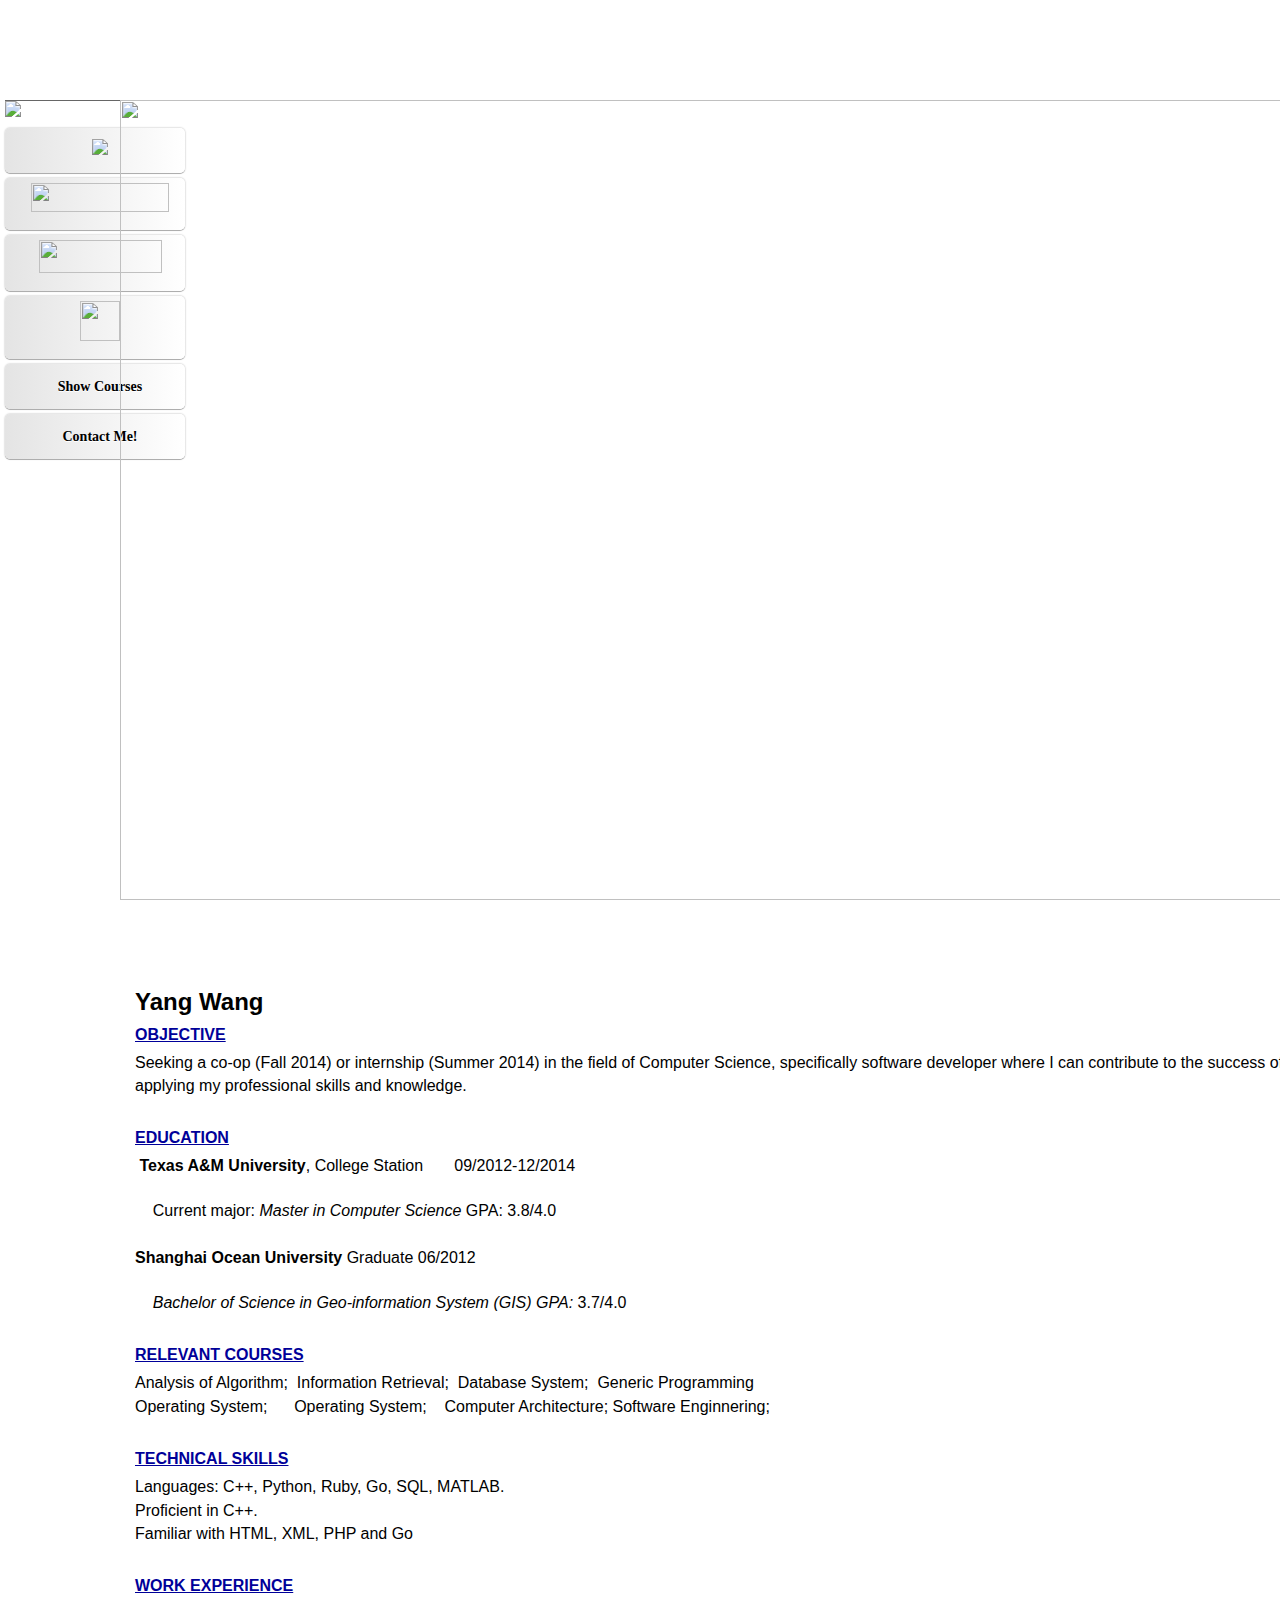
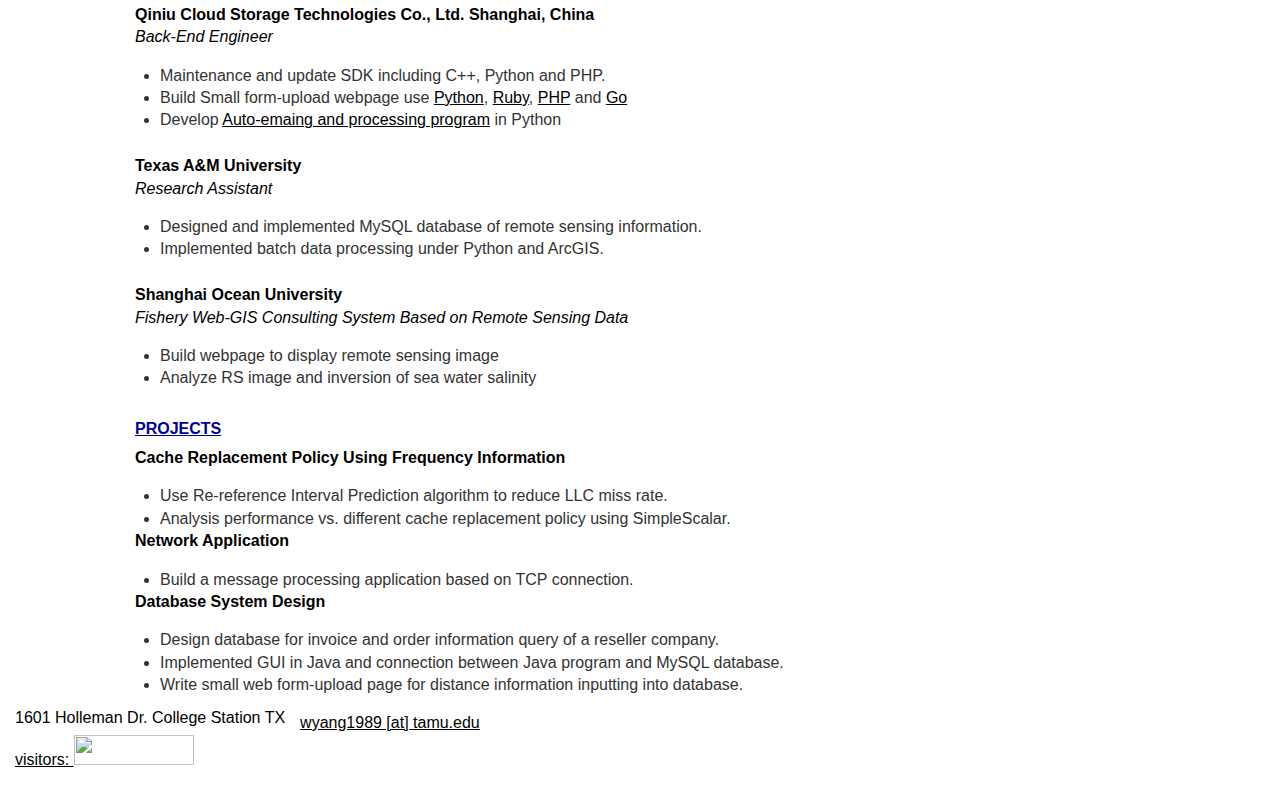
==== index.html @ dcbac5e2 "first upload" ====
<!doctype html>
<html>
<head>
<meta name="google-site-verification" content="qXD-GzcCs2g4XEDTz0k5-9yTsLFYQpYhau1P-wUdzNk" />
<meta name="msvalidate.01" content="89BE56FEB5F542C039465148A5486499" />
<meta charset="UTF-8">
<title>Yang Wang's Homepage</title>
<link rel="stylesheet" type="text/css" href="homepage.css" />
<script>
  function showCourse(){
    var c8=document.getElementById("showX");
    var c0=document.getElementById("hideX");
    var c1=document.getElementById("614");
    var c2=document.getElementById("608");
    var c3=document.getElementById("622");
    var c4=document.getElementById("611");
    var c5=document.getElementById("606");
    var c6=document.getElementById("668");
    var c7=document.getElementById("670");
    
    c0.style.display="block";
    c1.style.display="block";
    c2.style.display="block";
    c3.style.display="block";
    c4.style.display="block";
    c5.style.display="block";
    c6.style.display="block";
    c7.style.display="block";
    c8.style.display="none";

  }

  function hideCourse(){
    var c0=document.getElementById("hideX");
    var c1=document.getElementById("614");
    var c2=document.getElementById("608");
    var c3=document.getElementById("622");
    var c4=document.getElementById("611");
    var c5=document.getElementById("606");
    var c6=document.getElementById("668");
    var c7=document.getElementById("670");
    var c8=document.getElementById("showX");
    c0.style.display="none";
    c1.style.display="none";
    c2.style.display="none";
    c3.style.display="none";
    c4.style.display="none";
    c5.style.display="none";
    c6.style.display="none";
    c7.style.display="none";
    c8.style.display="block";

  }
</script>
</head>

<body>

    
  <div class="header"></div>
  <div id="envelope" class="envelope">
      <a class="close-btn" href="javascript:void(0)" onclick = "document.getElementById('envelope').style.display='none';document.getElementById('fade').style.display='none'">Hide</a>
      <h1 class="title">Send me a message</h1>
      <form method="post" action="/contactme/send_form_email.php">
        
        <input type="text" onclick="this.value='';" onfocus="this.select()" onblur="this.value=!this.value?'Your name':this.value;" value="Your Name" name="name" class="your-name"/>
        
        <input type="text" onclick="this.value='';" onfocus="this.select()" onblur="this.value=!this.value?'Email address':this.value;" value="Email" name="email" class="email-address"/>
        
        <textarea name="comments" class="your-message">Please type your message here..</textarea>
        
        <input type="submit" value="Send Message" class="send-message">
        
      </form>
    </div>
      
    <div id="fade" class="black-overlay"></div>

<div class="container">
  <div class="sidebar1">
    <ul class="nav">
      <li><a><img  src="https://s3-us-west-2.amazonaws.com/yangwang/images/logo.png"/></a></li>
      <li><a class="show-btn" href="#" onclick="window.open('https://www.facebook.com/yang.wang.1610');"><img src="https://s3-us-west-2.amazonaws.com/yangwang/images/FB_FindUsOnFacebook-100.png"></a></li>
      <li><a class="show-btn" href="#" onclick="window.open('http://www.renren.com/246831538');"><img src="https://s3-us-west-2.amazonaws.com/yangwang/images/renrenlogo.png" width="138" height="29"/></a></li>
      <li><a class="show-btn" href="#" onclick="window.open('https://github.com/ywdarklord');"><img src="https://s3-us-west-2.amazonaws.com/yangwang/images/githublogo.png" width="123" height="33"/></a></li>
      <li><a class="show-btn" href="#" onclick="window.open('http://www.linkedin.com/pub/yang-wang/80/a97/a3');"><img src="https://s3-us-west-2.amazonaws.com/yangwang/images/linkedinlogo.png" width="40" height="40"/></a></li>
      <li><a id="showX" class="show-btn" href = "javascript:void(0)" onclick = "showCourse();">Show Courses</a></li>
      <li><a id="hideX" class="hideX" href="javascript:void(0)" onclick="hideCourse();">Hide Courses</a></li>
      <li><a id="614" class="xs" href="https://s3-us-west-2.amazonaws.com/yangwang/courses/614/index.html">Computer Architecture</a></li>
      <li><a id="608" class="xs" href="https://s3-us-west-2.amazonaws.com/yangwang/courses/608/index608.html">Database System</a></li>
      <li><a id="622" class="xs">Generic Programming</a><li>
      <li><a id="611" class="xs" href="https://s3-us-west-2.amazonaws.com/yangwang/courses/611/index.html">Operating System</a></li>
      <li><a id="606" class="xs">Software Engineering</a></li>
      <li><a id="668" class="xs" href="https://s3-us-west-2.amazonaws.com/yangwang/courses/668/index.html">Distributed System</a></li>
      <li><a id="670" class="xs">Information Retrieval</a></li>
      
      <li>
        <a class="show-btn" href = "javascript:void(0)" onclick = "document.getElementById('envelope').style.display='block';document.getElementById('fade').style.display='block'">Contact Me!</a>
       
   
    </li>
    
    </ul>
    <p> </p>
    <!-- end .sidebar1 --></div>
   

  <div class="content">

   <script type="text/javascript" src="js/jquery-1.9.1.min.js"></script>
    <!-- use jssor.slider.mini.js (39KB) or jssor.sliderc.mini.js (31KB, with caption, no slideshow) or jssor.sliders.mini.js (26KB, no caption, no slideshow) instead for release -->
    <!-- jssor.slider.mini.js = jssor.sliderc.mini.js = jssor.sliders.mini.js = (jssor.core.js + jssor.utils.js + jssor.slider.js) -->
    <script type="text/javascript" src="js/jssor.core.js"></script>
    <script type="text/javascript" src="js/jssor.utils.js"></script>
    <script type="text/javascript" src="js/jssor.slider.js"></script>
    <script>
        jQuery(document).ready(function ($) {
            var options = {
                $DragOrientation: 3,                                //[Optional] Orientation to drag slide, 0 no drag, 1 horizental, 2 vertical, 3 either, default value is 1 (Note that the $DragOrientation should be the same as $PlayOrientation when $DisplayPieces is greater than 1, or parking position is not 0)
                $DirectionNavigatorOptions: {                       //[Optional] Options to specify and enable direction navigator or not
                    $Class: $JssorDirectionNavigator$,              //[Requried] Class to create direction navigator instance
                    $ChanceToShow: 2,                               //[Required] 0 Never, 1 Mouse Over, 2 Always
                    $AutoCenter: 0,                                 //[Optional] Auto center arrows in parent container, 0 No, 1 Horizontal, 2 Vertical, 3 Both, default value is 0
                    $Steps: 1                                       //[Optional] Steps to go for each navigation request, default value is 1
                }
            };

            var jssor_slider1 = new $JssorSlider$("slider1_container", options);
        });
    </script>
    <!-- Jssor Slider Begin -->
    <!-- You can move inline styles (except 'top', 'left', 'width' and 'height') to css file or css block. -->
    <div id="slider1_container" style="position: relative; top: 0px; left: 0px; width: 1200px;
        height: 900px; ">

        <!-- Slides Container -->
        <div u="slides" style="cursor: move; position: absolute; left: 0px; top: 0px; width: 1200px; height: 800px;
            overflow: hidden;">
            <div><img u="image" src="https://s3-us-west-2.amazonaws.com/yangwang/slides/001.jpg" /></div>
            <div><img u="image" src="https://s3-us-west-2.amazonaws.com/yangwang/slides/002.jpg" /></div>
            <div><img u="image" src="https://s3-us-west-2.amazonaws.com/yangwang/slides/003.jpg" /></div>
            <div><img u="image" src="https://s3-us-west-2.amazonaws.com/yangwang/slides/004.jpg" /></div>
            <div><img u="image" src="https://s3-us-west-2.amazonaws.com/yangwang/slides/005.jpg" /></div>
            
        </div>
        
        <!-- Direction Navigator Skin Begin -->
        <style>
            /* jssor slider direction navigator skin 03 css */
            /*
            .jssord03l              (normal)
            .jssord03r              (normal)
            .jssord03l:hover        (normal mouseover)
            .jssord03r:hover        (normal mouseover)
            .jssord03ldn            (mousedown)
            .jssord03rdn            (mousedown)
            */
            .jssord03l, .jssord03r, .jssord03ldn, .jssord03rdn
            {
              
                position: absolute;

              cursor: pointer;
              display: block;
                background: url(img/d03.png) no-repeat;
                overflow:hidden;
            }
            .jssord03l { background-position: -3px -33px; }
            .jssord03r { background-position: -63px -33px; }
            .jssord03l:hover { background-position: -123px -33px; }
            .jssord03r:hover { background-position: -183px -33px; }
            .jssord03ldn { background-position: -243px -33px; }
            .jssord03rdn { background-position: -303px -33px; }
        </style>
        <!-- Arrow Left -->
        <span u="arrowleft" class="jssord03l" style="width: 55px; height: 55px; top: 280px; left: 8px;">
        </span>
        <!-- Arrow Right -->
        <span u="arrowright" class="jssord03r" style="width: 55px; height: 55px; top: 280px; right: 8px">
        </span>
        <!-- Direction Navigator Skin End -->
        <a style="display: none" href="http://www.jssor.com">jQuery Slideshow</a>
    </div>

    <div class="resume">
    <h2 >Yang Wang</h4>
    <h4><u>OBJECTIVE</u></h4>
    <p>Seeking a co-op (Fall 2014) or internship (Summer 2014) in the field of Computer Science, specifically software developer where I can contribute to the success of the company by applying my professional skills and knowledge.</p>
    
    <h4>&nbsp;</h4>
    <h4><u>EDUCATION</u></h4>
    <p align="left" class="education"> <strong>Texas A&M University</strong>, College Station &nbsp;&nbsp;&nbsp;&nbsp;&nbsp;&nbsp;09/2012-12/2014 <br>
    Current major: <em>Master in Computer Science</em> GPA: 3.8/4.0</p>
    <p align="left" class="education">&nbsp; </p>
    <p align="left" class="education"><strong>Shanghai Ocean University</strong> Graduate 06/2012 <br>
    <em>Bachelor of Science in Geo-information System (GIS) GPA:</em> 3.7/4.0</p>
    <h4>&nbsp;</h4>
    <h4><u>RELEVANT COURSES</u></h4>
    <p>Analysis of Algorithm;&nbsp; Information Retrieval; &nbsp;Database System; &nbsp;Generic Programming</p>
    <p>Operating System;&nbsp;&nbsp;&nbsp;&nbsp;&nbsp;&nbsp;Operating System;&nbsp;&nbsp;&nbsp; Computer Architecture; Software Enginnering;</p>
    <h4>&nbsp;</h4>
    <h4><u>TECHNICAL SKILLS</u></h4>
    <p>Languages: C++, Python, Ruby, Go, SQL, MATLAB.</p>
    <p>Proficient in C++.</p>
    <p>Familiar with HTML, XML, PHP and Go</p>

    <h4>&nbsp;</h4>
    <h4><u>WORK EXPERIENCE</u></h4>
    <p align="left" class="work"><strong>Qiniu Cloud Storage Technologies Co., Ltd. Shanghai, China</strong>  <br>
    <em>Back-End Engineer</em></p>
    <ul>
      <li>Maintenance and update SDK including C++, Python and PHP.  </li>
      <li>Build Small form-upload webpage use <a href="https://github.com/ywdarklord/Python-example">Python</a>, <a href="https://github.com/ywdarklord/Ruby-example">Ruby</a>, <a href="https://github.com/ywdarklord/PHP-example">PHP</a> and <a href="https://github.com/ywdarklord/Go-Example">Go</a></li>
      <li>Develop <a href="https://github.com/ywdarklord/AutoEmailRespond">Auto-emaing and processing program</a> in Python</li>
    </ul>
    <p align="left" class="work">&nbsp;</p>
    <p align="left" class="work"><strong>Texas A&M University </strong>  <br>
      <em>Research Assistant</em></p>
    <ul>
      <li>Designed and implemented MySQL database of remote sensing information.</li>
      <li>Implemented batch data processing under Python and ArcGIS. </li>
    </ul>
    <p align="left" class="work">&nbsp;</p>
    <p align="left" class="work"><strong>Shanghai Ocean University</strong><br>
    <em>Fishery Web-GIS Consulting System Based on Remote Sensing Data</em> </p>
    <ul>
      <li>Build webpage to display remote sensing image</li>
      <li>Analyze RS image and inversion of sea water salinity  </li>
    </ul>
    <h4>&nbsp;</h4>
    <h4><u>PROJECTS</u></h4>
    <p align="left" class="work"><strong>Cache Replacement Policy Using Frequency Information </strong>
    </p>
    <ul>
      <li>Use Re-reference Interval Prediction algorithm to reduce LLC miss rate.</li>
      <li>Analysis performance vs. different cache replacement policy using SimpleScalar.</li>
    </ul>
    <p align="left" class="work"><strong>Network Application  </strong></p>
    <ul>
      <li>Build a message processing application based on TCP connection.</li>
    </ul>
    <p align="left" class="work"><strong>Database System Design  </strong></p>
    <ul>
      <li>Design database for invoice and order information query of a reseller company.</li>
      <li>Implemented GUI in Java and connection between Java program and MySQL database.</li>
      <li>Write small web form-upload page for distance information inputting into database.</li>
    </ul>
  </div>
    
  </div>
 
  <div class="footer">
    <p class="contactInfo">1601 Holleman Dr. College Station TX</p>
    <p><a href="mailto:wyang1989@tamu.edu">wyang1989 [at] tamu.edu</a></p>
    <p style="float:left"><a href="http://freehitcountercode.com/">visitors: <img border="0" src="http://www.freehitcountercode.com/counter.php?b=ffffff&r=000000&f=000000&unique=1&start=0" width="120" height="30" /></a><br /><span style="font-size: 5%;"><a href="http://freehitcountercode.com/"></a></span></p>
    <!-- end .footer --></div>
  <!-- end .container --></div>
</body>
</html>
---- homepage.css ----
body {
	font: 100%/1.4 Verdana, Arial, Helvetica, sans-serif;
	/*background-color: #42413C;*/
  background: url('https://s3-us-west-2.amazonaws.com/yangwang/images/background.png');
	margin: 0;
	padding: 0;
}
img{
	
}


/* ~~ Element/tag selectors ~~ */
ul, ol, dl { /* Due to variations between browsers, it's best practices to zero padding and margin on lists. For consistency, you can either specify the amounts you want here, or on the list items (LI, DT, DD) they contain. Remember that what you do here will cascade to the .nav list unless you write a more specific selector. */
	padding: 0;
	margin: 0;
}
.header{
	/*background-color: #510500;*/
  background: url('https://s3-us-west-2.amazonaws.com/yangwang/images/AMlogo.png');
  width:100%;
  height:90px;
  
}
h1, h2, h3, h4, h5, h6, p {
	margin-top: -15px;	 /* removing the top margin gets around an issue where margins can escape from their containing div. The remaining bottom margin will hold it away from any elements that follow. */
	padding-right: 15px;
	padding-left: 15px; /* adding the padding to the sides of the elements within the divs, instead of the divs themselves, gets rid of any box model math. A nested div with side padding can also be used as an alternate method. */
	alignment-adjust: central;
	color: #000;
}

h4{
	color:#009;
}
a img { /* this selector removes the default blue border displayed in some browsers around an image when it is surrounded by a link */
	border: none;
}

/* ~~ Styling for your site's links must remain in this order - including the group of selectors that create the hover effect. ~~ */
a:link {
	color: #000;
	text-decoration: underline; /* unless you style your links to look extremely unique, it's best to provide underlines for quick visual identification */
}
a:visited {
	color:#F00;
	text-decoration: none;
}
a:hover, a:active, a:focus { /* this group of selectors will give a keyboard navigator the same hover experience as the person using a mouse. */
	text-decoration: none;
	color: #000;
}

/* ~~ This fixed width container surrounds all other divs ~~ */
.container {

	width: 1300px;
	/*background-color: #FFFFFF;*/
	margin: 0 auto; /* the auto value on the sides, coupled with the width, centers the layout */
	/*background-image:url(https://s3-us-west-2.amazonaws.com/yangwang/images/Totalbackground.png);*/
}

/* ~~ The header is not given a width. It will extend the full width of your layout. It contains an image placeholder that should be replaced with your own linked logo. ~~ */


/* ~~ These are the columns for the layout. ~~ 

1) Padding is only placed on the top and/or bottom of the divs. The elements within these divs have padding on their sides. This saves you from any "box model math". Keep in mind, if you add any side padding or border to the div itself, it will be added to the width you define to create the *total* width. You may also choose to remove the padding on the element in the div and place a second div within it with no width and the padding necessary for your design.

2) No margin has been given to the columns since they are all floated. If you must add margin, avoid placing it on the side you're floating toward (for example: a right margin on a div set to float right). Many times, padding can be used instead. For divs where this rule must be broken, you should add a "display:inline" declaration to the div's rule to tame a bug where some versions of Internet Explorer double the margin.

3) Since classes can be used multiple times in a document (and an element can also have multiple classes applied), the columns have been assigned class names instead of IDs. For example, two sidebar divs could be stacked if necessary. These can very easily be changed to IDs if that's your preference, as long as you'll only be using them once per document.

4) If you prefer your nav on the right instead of the left, simply float these columns the opposite direction (all right instead of all left) and they'll render in reverse order. There's no need to move the divs around in the HTML source.

*/
.sidebar1 {
  position: absolute;
  padding-top: 10px;
	float: left;
	width: 180px;
  left: 5px;
	/*border-color:#000;*/
  text-decoration: none;
	padding-bottom: 10px;

}
.content {
	padding: 10px 0 0 120px;
	width: 1300px;
	float: left;
 
	/*border-color:#000;*/
	/*background-image: url(https://s3-us-west-2.amazonaws.com/yangwang/images/background.jpg);*/
	background-size: cover;
	color: #333
}


/* ~~ This grouped selector gives the lists in the .content area space ~~ */
.content ul, .content ol { 
	padding: 0 15px 15px 40px; /* this padding mirrors the right padding in the headings and paragraph rule above. Padding was placed on the bottom for space between other elements on the lists and on the left to create the indention. These may be adjusted as you wish. */
}

/* ~~ The navigation list styles (can be removed if you choose to use a premade flyout menu like Spry) ~~ */
ul.nav {
	list-style: none; /* this removes the list marker */
	border-top: 1px solid #666; /* this creates the top border for the links - all others are placed using a bottom border on the LI */
	margin-bottom: 15px; /* this creates the space between the navigation on the content below */
  text-decoration: none;
}
ul.nav li {
	/*border-bottom: 1px solid #666; /* this creates the button separation */
  text-decoration: none;
}

ul.nav a{
  text-decoration: none;
}

ul.nav a:hover, ul.nav a:focus { /* this changes the background and text color for both mouse and keyboard navigators */
	
  text-decoration: none;
}

.xs{
   display: none;
   padding: 5px 5px 5px 15px;
  text-decoration: none;
  margin: 5px auto;
  width: 160px;
    font-family:"Helvetica Neue";
  font-size:14px;
  font-weight:bold;
  line-height:250%;
  color:rgb(68,68,68);
  text-align:center;
  text-shadow:0px 1px 0px rgb(255,255,255);
  -ms-filter:"progid:DXImageTransform.Microsoft.dropshadow(OffX=0,OffY=1,Color=#ffffffff,Positive=true)";zoom:1;
  filter:progid:DXImageTransform.Microsoft.dropshadow(OffX=0,OffY=1,Color=#ffffffff,Positive=true);
    background-image:-moz-linear-gradient(70% 0% -90deg,rgb(255,255,255) 0%,rgb(228,228,228) 100%); 
  background-image:-webkit-gradient(linear,70% 0%,70% 106%,color-stop(0, rgb(255,255,255)),color-stop(1, rgb(228,228,228)));
  background-image:-webkit-linear-gradient(-90deg,rgb(255,255,255) 0%,rgb(228,228,228) 100%);
  background-image:-o-linear-gradient(-90deg,rgb(255,255,255) 0%,rgb(228,228,228) 100%);
  background-image:-ms-linear-gradient(-90deg,rgb(255,255,255) 0%,rgb(228,228,228) 100%);
  background-image:linear-gradient(-90deg,rgb(255,255,255) 0%,rgb(228,228,228) 100%);
  -moz-border-radius:5px;
  -webkit-border-radius:5px;
  border-radius:5px;
  -moz-box-shadow:0px 1px 0px rgba(0,0,0,0.25) ,0px 0px 2px rgba(0,0,0,0.35);
  -webkit-box-shadow:0px 1px 0px rgba(0,0,0,0.25) ,0px 0px 2px rgba(0,0,0,0.35);
  box-shadow:0px 1px 0px rgba(0,0,0,0.25) ,0px 0px 2px rgba(0,0,0,0.35);
  -ms-filter:"progid:DXImageTransform.Microsoft.gradient(startColorstr=#ffffffff,endColorstr=#ffe4e4e4,GradientType=0)
    progid:DXImageTransform.Microsoft.dropshadow(OffX=0,OffY=1,Color=#40000000,Positive=true)
    progid:DXImageTransform.Microsoft.dropshadow(OffX=0,OffY=0,Color=#59000000,Positive=true)";
  filter:progid:DXImageTransform.Microsoft.gradient(startColorstr=#ffffffff,endColorstr=#ffe4e4e4,GradientType=0)
    progid:DXImageTransform.Microsoft.dropshadow(OffX=0,OffY=1,Color=#40000000,Positive=true)
    progid:DXImageTransform.Microsoft.dropshadow(OffX=0,OffY=0,Color=#59000000,Positive=true);


}
/* ~~ The footer styles ~~ */
.footer {
	padding: 10px 0;
	/*background-color: #CCC49F;*/
	position: relative;/* this gives IE6 hasLayout to properly clear */
	clear: both; /* this clear property forces the .container to understand where the columns end and contain them */
	height:60px;
}

/* ~~ Miscellaneous float/clear classes ~~ */
.fltrt {  /* this class can be used to float an element right in your page. The floated element must precede the element it should be next to on the page. */
	float: right;
	margin-left: 8px;
}
.fltlft { /* this class can be used to float an element left in your page. The floated element must precede the element it should be next to on the page. */
	float: left;
	margin-right: 8px;
}
.clearfloat { /* this class can be placed on a <br /> or empty div as the final element following the last floated div (within the .container) if the .footer is removed or taken out of the .container */
	clear:both;
	height:0;
	font-size: 1px;
	line-height: 0px;
}
.education {
	white-space: pre;
	
}

.contactInfo{
	float:left;
}


.show-btn {
  padding: 5px 5px 5px 15px;
  display: block;
  text-decoration: none;
  margin: 5px auto;
  width: 160px;
    font-family:"Helvetica Neue";
  font-size:14px;
  font-weight:bold;
  line-height:250%;
  color:rgb(68,68,68);
  text-align:center;
  text-shadow:0px 1px 0px rgb(255,255,255);
  -ms-filter:"progid:DXImageTransform.Microsoft.dropshadow(OffX=0,OffY=1,Color=#ffffffff,Positive=true)";zoom:1;
  filter:progid:DXImageTransform.Microsoft.dropshadow(OffX=0,OffY=1,Color=#ffffffff,Positive=true);
    background-image:-moz-linear-gradient(70% 0% -90deg,rgb(255,255,255) 0%,rgb(228,228,228) 100%); 
  background-image:-webkit-gradient(linear,70% 0%,70% 106%,color-stop(0, rgb(255,255,255)),color-stop(1, rgb(228,228,228)));
  background-image:-webkit-linear-gradient(-90deg,rgb(255,255,255) 0%,rgb(228,228,228) 100%);
  background-image:-o-linear-gradient(-90deg,rgb(255,255,255) 0%,rgb(228,228,228) 100%);
  background-image:-ms-linear-gradient(-90deg,rgb(255,255,255) 0%,rgb(228,228,228) 100%);
  background-image:linear-gradient(-90deg,rgb(255,255,255) 0%,rgb(228,228,228) 100%);
  -moz-border-radius:5px;
  -webkit-border-radius:5px;
  border-radius:5px;
  -moz-box-shadow:0px 1px 0px rgba(0,0,0,0.25) ,0px 0px 2px rgba(0,0,0,0.35);
  -webkit-box-shadow:0px 1px 0px rgba(0,0,0,0.25) ,0px 0px 2px rgba(0,0,0,0.35);
  box-shadow:0px 1px 0px rgba(0,0,0,0.25) ,0px 0px 2px rgba(0,0,0,0.35);
  -ms-filter:"progid:DXImageTransform.Microsoft.gradient(startColorstr=#ffffffff,endColorstr=#ffe4e4e4,GradientType=0)
    progid:DXImageTransform.Microsoft.dropshadow(OffX=0,OffY=1,Color=#40000000,Positive=true)
    progid:DXImageTransform.Microsoft.dropshadow(OffX=0,OffY=0,Color=#59000000,Positive=true)";
  filter:progid:DXImageTransform.Microsoft.gradient(startColorstr=#ffffffff,endColorstr=#ffe4e4e4,GradientType=0)
    progid:DXImageTransform.Microsoft.dropshadow(OffX=0,OffY=1,Color=#40000000,Positive=true)
    progid:DXImageTransform.Microsoft.dropshadow(OffX=0,OffY=0,Color=#59000000,Positive=true);
}

.black-overlay{
  display: none;
  position: absolute;
  top: 0%;
  left: 0%;
  width: 100%;
  height: 100%;
  background-color: black;
  z-index:1001;
  -moz-opacity: 0.7;
  opacity:.70;
  filter: alpha(opacity=70);
}
.envelope {
  display: none;
  position: absolute;
  width: 600px;
  height: 340px;
  background: url(contactme/images/envelope.png) center no-repeat;
  z-index:1002;
  position: relative;
  margin: 10% auto;
}

.close-btn {
  width: 31px;
  height: 31px;
  display: block;
  background: url(contactme/images/close.png);
  text-indent: -4999px;
}
h1.title {
  font-family: "Helvetica Neue", Helvetica, Arial, sans-serif;
  font-size:22px;
  font-weight: normal;
  font-weight: 200;
  text-align:left;
  position: absolute;
  top: 30px;
  left: 40px;
  background: url(contactme/images/divider.png) no-repeat bottom;
  height: 40px;
  width: 400px;
}

input[type=text] {
  font-family: "Helvetica Neue", Helvetica, Arial, sans-serif;
  font-size: 12px;
  background-color:rgb(255,255,255);
  color: #787474;
  padding-left: 10px;
  width:208px;
  height:33px;
  border-color:rgb(182,182,182);
  border-width:1px;
  border-style:solid;
  -moz-box-shadow:0px 1px 0px 0px rgba(255,255,255,0.5) ,inset 0px 1px 2px 0px rgba(0,0,0,0.2);
  -webkit-box-shadow:0px 1px 0px 0px rgba(255,255,255,0.5) ,inset 0px 1px 2px 0px rgba(0,0,0,0.2);
  box-shadow:0px 1px 0px 0px rgba(255,255,255,0.5) ,inset 0px 1px 2px 0px rgba(0,0,0,0.2);
  -ms-filter:"progid:DXImageTransform.Microsoft.dropshadow(OffX = 0,OffY = 1,Color = #80ffffff,Positive = true)";
  filter:progid:DXImageTransform.Microsoft.dropshadow(OffX = 0,OffY = 1,Color = #80ffffff,Positive = true);
  border-radius: 3px;
  -moz-border-radius: 3px;
}

input[type=text]:focus, .your-message:focus {
  outline: none;
  background-color:rgb(255,255,255);
  border-color:rgb(126,139,153);
  border: 1px solid;
  -moz-box-shadow:0px 0px 5px 0px rgba(168,178,188,0.75) ,0px 1px 0px 0px rgba(255,255,255,0.5) ,inset 0px 1px 2px 0px rgba(0,0,0,0.4);
  -webkit-box-shadow:0px 0px 5px 0px rgba(168,178,188,0.75) ,0px 1px 0px 0px rgba(255,255,255,0.5) ,inset 0px 1px 2px 0px rgba(0,0,0,0.4);
  box-shadow:0px 0px 5px 0px rgba(168,178,188,0.75) ,0px 1px 0px 0px rgba(255,255,255,0.5) ,inset 0px 1px 2px 0px rgba(0,0,0,0.4);
  -ms-filter:"progid:DXImageTransform.Microsoft.Glow(Color=#bfa8b2bc,Strength=5)
    progid:DXImageTransform.Microsoft.dropshadow(OffX = 0,OffY = 1,Color = #80ffffff,Positive = true)";
  filter:progid:DXImageTransform.Microsoft.Glow(Color=#bfa8b2bc,Strength=5)
    progid:DXImageTransform.Microsoft.dropshadow(OffX = 0,OffY = 1,Color = #80ffffff,Positive = true);
}

.your-message {
  font-family: "Helvetica Neue", Helvetica, Arial, sans-serif;
  font-size: 12px;
  background-color:rgb(255,255,255);
  color: #787474;
  padding: 10px 0 0 10px;
  width:448px;
  height:93px;
  border-color:rgb(182,182,182);
  border-width:1px;
  border-style:solid;
  -moz-box-shadow:0px 1px 0px 0px rgba(255,255,255,0.5) ,inset 0px 1px 2px 0px rgba(0,0,0,0.2);
  -webkit-box-shadow:0px 1px 0px 0px rgba(255,255,255,0.5) ,inset 0px 1px 2px 0px rgba(0,0,0,0.2);
  box-shadow:0px 1px 0px 0px rgba(255,255,255,0.5) ,inset 0px 1px 2px 0px rgba(0,0,0,0.2);
  -ms-filter:"progid:DXImageTransform.Microsoft.dropshadow(OffX = 0,OffY = 1,Color = #80ffffff,Positive = true)";
  filter:progid:DXImageTransform.Microsoft.dropshadow(OffX = 0,OffY = 1,Color = #80ffffff,Positive = true);
  position: absolute;
  top: 150px;
  left: 40px;
  border-radius: 3px;
  -moz-border-radius: 3px;
}

.your-name {
  position: absolute;
  top: 100px;
  left: 40px;
}

.email-address {
  position: absolute;
  top: 100px;
  left: 280px;
}

.send-message {
  background-image:-moz-linear-gradient(49% 0% -90deg,rgb(171,181,191) 0%,rgb(124,138,152) 100%); 
  background-image:-webkit-gradient(linear,49% 0%,49% 109%,color-stop(0, rgb(171,181,191)),color-stop(1, rgb(124,138,152)));
  background-image:-webkit-linear-gradient(-90deg,rgb(171,181,191) 0%,rgb(124,138,152) 100%);
  background-image:-o-linear-gradient(-90deg,rgb(171,181,191) 0%,rgb(124,138,152) 100%);
  background-image:-ms-linear-gradient(-90deg,rgb(171,181,191) 0%,rgb(124,138,152) 100%);
  background-image:linear-gradient(-90deg,rgb(171,181,191) 0%,rgb(124,138,152) 100%);
  width:130px;
  height:35px;
  -moz-box-shadow:0px 1px 0px 0px rgba(255,255,255,0.5) ,inset 0px 1px 3px rgb(97,108,122);
  -webkit-box-shadow:0px 1px 0px 0px rgba(255,255,255,0.5) ,inset 0px 1px 3px rgb(97,108,122);
  box-shadow:0px 1px 0px 0px rgba(255,255,255,0.5) ,inset 0px 1px 3px rgb(97,108,122);
  -ms-filter:"progid:DXImageTransform.Microsoft.gradient(startColorstr=#ffabb5bf,endColorstr=#ff7c8a98,GradientType=0)
    progid:DXImageTransform.Microsoft.dropshadow(OffX = 0,OffY = 1,Color = #80ffffff,Positive = true)";
  filter:progid:DXImageTransform.Microsoft.gradient(startColorstr=#ffabb5bf,endColorstr=#ff7c8a98,GradientType=0)
    progid:DXImageTransform.Microsoft.dropshadow(OffX = 0,OffY = 1,Color = #80ffffff,Positive = true);
  color: #fff;
  font-size: 12px;
  text-shadow: 0 -1px 0px #21405d;
  font-weight: bold;
  border: none;
  cursor: pointer;
  border-radius: 3px;
  -moz-border-radius: 3px;
  position: absolute;
  top: 269px;
  right: 100px;
}

.send-message:hover{
  background-image:-moz-linear-gradient(49% 0% -90deg,rgb(170,181,195) 0%,rgb(144,157,169) 100%); 
  background-image:-webkit-gradient(linear,49% 0%,49% 109%,color-stop(0, rgb(170,181,195)),color-stop(1, rgb(144,157,169)));
  background-image:-webkit-linear-gradient(-90deg,rgb(170,181,195) 0%,rgb(144,157,169) 100%);
  background-image:-o-linear-gradient(-90deg,rgb(170,181,195) 0%,rgb(144,157,169) 100%);
  background-image:-ms-linear-gradient(-90deg,rgb(170,181,195) 0%,rgb(144,157,169) 100%);
  background-image:linear-gradient(-90deg,rgb(170,181,195) 0%,rgb(144,157,169) 100%);
  width:130px;
  height:35px;
  -moz-box-shadow:0px 1px 0px 0px rgba(255,255,255,0.5) ,inset 0px 1px 3px rgb(97,108,122);
  -webkit-box-shadow:0px 1px 0px 0px rgba(255,255,255,0.5) ,inset 0px 1px 3px rgb(97,108,122);
  box-shadow:0px 1px 0px 0px rgba(255,255,255,0.5) ,inset 0px 1px 3px rgb(97,108,122);
  -ms-filter:"progid:DXImageTransform.Microsoft.gradient(startColorstr=#ffaab5c3,endColorstr=#ff909da9,GradientType=0)
    progid:DXImageTransform.Microsoft.dropshadow(OffX = 0,OffY = 1,Color = #80ffffff,Positive = true)";
  filter:progid:DXImageTransform.Microsoft.gradient(startColorstr=#ffaab5c3,endColorstr=#ff909da9,GradientType=0)
    progid:DXImageTransform.Microsoft.dropshadow(OffX = 0,OffY = 1,Color = #80ffffff,Positive = true);
}

.send-message:active{
  background-image:-moz-linear-gradient(49% 0% -90deg,rgb(142,154,167) 0%,rgb(124,138,152) 100%); 
  background-image:-webkit-gradient(linear,49% 0%,49% 109%,color-stop(0, rgb(142,154,167)),color-stop(1, rgb(124,138,152)));
  background-image:-webkit-linear-gradient(-90deg,rgb(142,154,167) 0%,rgb(124,138,152) 100%);
  background-image:-o-linear-gradient(-90deg,rgb(142,154,167) 0%,rgb(124,138,152) 100%);
  background-image:-ms-linear-gradient(-90deg,rgb(142,154,167) 0%,rgb(124,138,152) 100%);
  background-image:linear-gradient(-90deg,rgb(142,154,167) 0%,rgb(124,138,152) 100%);
  width:130px;
  height:35px;
  -moz-box-shadow:0px 1px 0px 0px rgba(255,255,255,0.5) ,inset 0px 1px 5px rgb(65,73,85);
  -webkit-box-shadow:0px 1px 0px 0px rgba(255,255,255,0.5) ,inset 0px 1px 5px rgb(65,73,85);
  box-shadow:0px 1px 0px 0px rgba(255,255,255,0.5) ,inset 0px 1px 5px rgb(65,73,85);
  -ms-filter:"progid:DXImageTransform.Microsoft.gradient(startColorstr=#ff8e9aa7,endColorstr=#ff7c8a98,GradientType=0)
    progid:DXImageTransform.Microsoft.dropshadow(OffX = 0,OffY = 1,Color = #80ffffff,Positive = true)";
  filter:progid:DXImageTransform.Microsoft.gradient(startColorstr=#ff8e9aa7,endColorstr=#ff7c8a98,GradientType=0)
    progid:DXImageTransform.Microsoft.dropshadow(OffX = 0,OffY = 1,Color = #80ffffff,Positive = true);
}

#hideX{

   display: none;
   padding: 5px 5px 5px 15px;
  text-decoration: none;
  margin: 5px auto;
  width: 160px;
    font-family:"Helvetica Neue";
  font-size:14px;
  font-weight:bold;
  line-height:250%;
  color:rgb(68,68,68);
  text-align:center;
  text-shadow:0px 1px 0px rgb(255,255,255);
  -ms-filter:"progid:DXImageTransform.Microsoft.dropshadow(OffX=0,OffY=1,Color=#ffffffff,Positive=true)";zoom:1;
  filter:progid:DXImageTransform.Microsoft.dropshadow(OffX=0,OffY=1,Color=#ffffffff,Positive=true);
    background-image:-moz-linear-gradient(70% 0% -90deg,rgb(255,255,255) 0%,rgb(228,228,228) 100%); 
  background-image:-webkit-gradient(linear,70% 0%,70% 106%,color-stop(0, rgb(255,255,255)),color-stop(1, rgb(228,228,228)));
  background-image:-webkit-linear-gradient(-90deg,rgb(255,255,255) 0%,rgb(228,228,228) 100%);
  background-image:-o-linear-gradient(-90deg,rgb(255,255,255) 0%,rgb(228,228,228) 100%);
  background-image:-ms-linear-gradient(-90deg,rgb(255,255,255) 0%,rgb(228,228,228) 100%);
  background-image:linear-gradient(-90deg,rgb(255,255,255) 0%,rgb(228,228,228) 100%);
  -moz-border-radius:5px;
  -webkit-border-radius:5px;
  border-radius:5px;
  -moz-box-shadow:0px 1px 0px rgba(0,0,0,0.25) ,0px 0px 2px rgba(0,0,0,0.35);
  -webkit-box-shadow:0px 1px 0px rgba(0,0,0,0.25) ,0px 0px 2px rgba(0,0,0,0.35);
  box-shadow:0px 1px 0px rgba(0,0,0,0.25) ,0px 0px 2px rgba(0,0,0,0.35);
  -ms-filter:"progid:DXImageTransform.Microsoft.gradient(startColorstr=#ffffffff,endColorstr=#ffe4e4e4,GradientType=0)
    progid:DXImageTransform.Microsoft.dropshadow(OffX=0,OffY=1,Color=#40000000,Positive=true)
    progid:DXImageTransform.Microsoft.dropshadow(OffX=0,OffY=0,Color=#59000000,Positive=true)";
  filter:progid:DXImageTransform.Microsoft.gradient(startColorstr=#ffffffff,endColorstr=#ffe4e4e4,GradientType=0)
    progid:DXImageTransform.Microsoft.dropshadow(OffX=0,OffY=1,Color=#40000000,Positive=true)
    progid:DXImageTransform.Microsoft.dropshadow(OffX=0,OffY=0,Color=#59000000,Positive=true);

}

#bar{
  width: 1200px;
  height:50px;
}
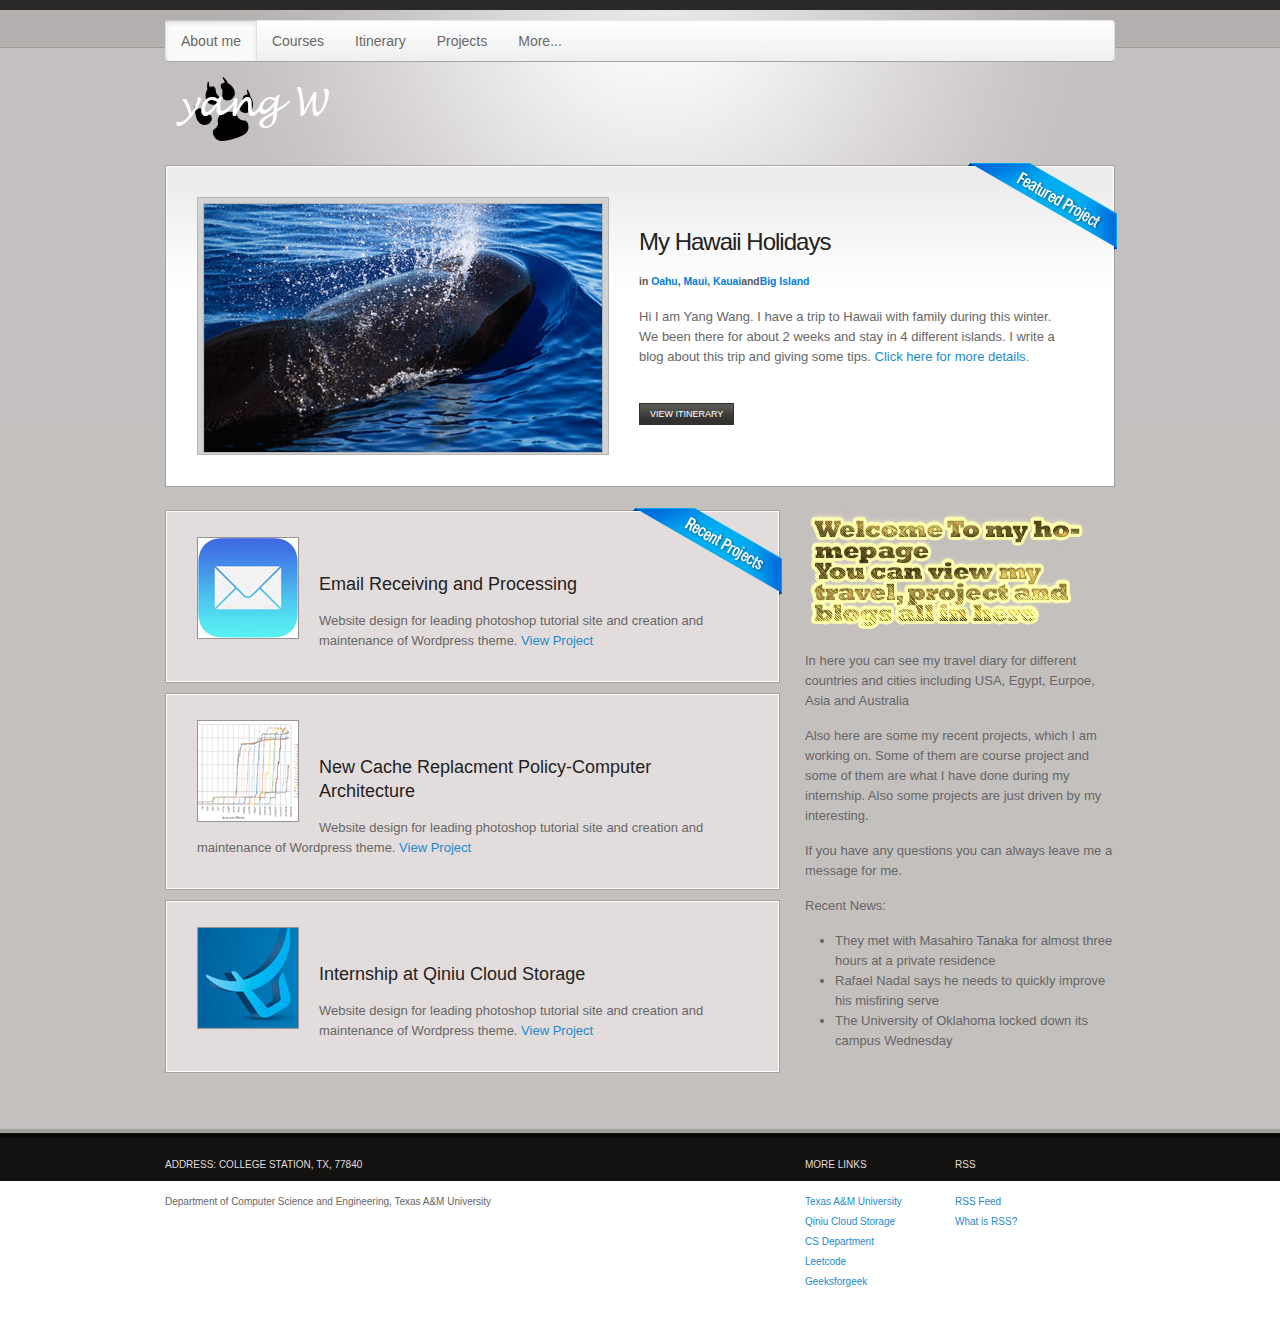
==== commit 0186b595: "important change" ====
--- a/index.html
+++ b/index.html
@@ -1,259 +1,290 @@
-<!doctype html>
-<html>
+<!DOCTYPE html PUBLIC "-//W3C//DTD XHTML 1.0 Strict//EN" "http://www.w3.org/TR/xhtml1/DTD/xhtml1-strict.dtd">
+<html xmlns="http://www.w3.org/1999/xhtml">
 <head>
-<meta name="google-site-verification" content="qXD-GzcCs2g4XEDTz0k5-9yTsLFYQpYhau1P-wUdzNk" />
-<meta name="msvalidate.01" content="89BE56FEB5F542C039465148A5486499" />
-<meta charset="UTF-8">
-<title>Yang Wang's Homepage</title>
-<link rel="stylesheet" type="text/css" href="homepage.css" />
-<script>
-  function showCourse(){
-    var c8=document.getElementById("showX");
-    var c0=document.getElementById("hideX");
-    var c1=document.getElementById("614");
-    var c2=document.getElementById("608");
-    var c3=document.getElementById("622");
-    var c4=document.getElementById("611");
-    var c5=document.getElementById("606");
-    var c6=document.getElementById("668");
-    var c7=document.getElementById("670");
+    <meta http-equiv="Content-Type" content="text/html; charset=UTF-8" />
+    <title>Yang Wang Blod and personal homepage</title>
+     <meta name="description" content="Welcome to Yang Wanghomepage. In here you can view my projects, courses, my travel diary and contact me.">
+    <meta name="keywords" content="Yang Wang, travel, blog, courses,yangwang">
+   
+    <meta name="author" content="Yang Wang">
+    <link rel="shortcut icon" href="images/myico.ico" />
+
+    <link href="style.css" rel="stylesheet" type="text/css" />
+   
+    <script language="javascript" type="text/javascript" src="homepage.js"></script>
+ 
+        <link id="data-uikit-theme" rel="stylesheet" href="docs/css/uikit.docs.min.css">
+        <link rel="stylesheet" href="docs/css/docs.css">
+        <link rel="stylesheet" href="vendor/highlight/highlight.css">
+        <script src="vendor/jquery.js"></script>
+        <script src="dist/js/uikit.min.js"></script>
+        <script src="vendor/highlight/highlight.js"></script>
+        <script src="docs/js/docs.js"></script>
     
-    c0.style.display="block";
-    c1.style.display="block";
-    c2.style.display="block";
-    c3.style.display="block";
-    c4.style.display="block";
-    c5.style.display="block";
-    c6.style.display="block";
-    c7.style.display="block";
-    c8.style.display="none";
-
-  }
-
-  function hideCourse(){
-    var c0=document.getElementById("hideX");
-    var c1=document.getElementById("614");
-    var c2=document.getElementById("608");
-    var c3=document.getElementById("622");
-    var c4=document.getElementById("611");
-    var c5=document.getElementById("606");
-    var c6=document.getElementById("668");
-    var c7=document.getElementById("670");
-    var c8=document.getElementById("showX");
-    c0.style.display="none";
-    c1.style.display="none";
-    c2.style.display="none";
-    c3.style.display="none";
-    c4.style.display="none";
-    c5.style.display="none";
-    c6.style.display="none";
-    c7.style.display="none";
-    c8.style.display="block";
-
-  }
-</script>
 </head>
 
 <body>
-
+    <div id="main">
+    	<div class="container">
+            
+        	<div id="header">
+            
+           <nav class="uk-navbar">
+
+                                <ul class="uk-navbar-nav">
+                                    <li class="uk-active"><a href="">About me</a></li>
+
+                                      <li class="uk-parent" data-uk-dropdown>
+                                        <a href="">Courses</a>
+
+                                        <div class="uk-dropdown uk-dropdown-navbar">
+                                            <ul class="uk-nav uk-nav-navbar">
+                                                <li class="uk-nav-header">Spring 2013</li>
+                                                <li><a href="#">Generic Programming</a></li>
+                                                <li><a href="#">Analysis of Algorithm</a></li>
+                                                <li class="uk-nav-header">Fall 2013</li>
+                                                <li><a href="#">Computer Architecture</a></li>
+                                                <li><a href="#">Software Engineering</a></li>
+                                                <li><a href="#">Database System</a></li>
+                                                <li class="uk-nav-header">Spring 2014</li>
+                                                <li><a href="#">Operating System</a></li>
+                                                <li><a href="#">Information Retrieval</a></li>
+                                                <li><a href="#">Distributed System</a></li>
+                                                <li class="uk-nav-header">Fall 2014</li>
+                                            
+                                                <li class="uk-nav-divider"></li>
+                                                <li><a href="#">Recent Trip(Hawaii)</a></li>
+                                            </ul>
+                                        </div>
+
+                                    </li>
+
+                                    
+
+
+
+                                    <li class="uk-parent" data-uk-dropdown>
+                                        <a href="">Itinerary</a>
+
+                                        <div class="uk-dropdown uk-dropdown-navbar">
+                                            <ul class="uk-nav uk-nav-navbar">
+                                                <li class="uk-nav-header">Asia</li>
+                                                <li><a href="#">Japan</a></li>
+                                                <li><a href="#">Thailand</a></li>
+                                                <li class="uk-nav-header">North America</li>
+                                                <li><a href="#">U.S</a></li>
+                                                <li class="uk-nav-header">Europe</li>
+                                                <li><a href="#">Germany</a></li>
+                                                <li class="uk-nav-header">South Pacific</li>
+                                                <li><a href="#">Australia</a></li>
+                                                <li class="uk-nav-divider"></li>
+                                                <li><a href="#">Recent Trip(Hawaii)</a></li>
+                                            </ul>
+                                        </div>
+
+                                    </li>
+
+                                    <li class="uk-parent" data-uk-dropdown>
+                                        <a href="">Projects</a>
+
+                                        <div class="uk-dropdown uk-dropdown-navbar">
+                                            <ul class="uk-nav uk-nav-navbar">
+                                                <li><a href="#">Database System</a></li>
+                                                <li><a href="#">Cache replacement policy</a></li>
+                                                
+                                                <li><a href="#">Mini-Operating System</a></li>
+                                             
+                                            </ul>
+                                        </div>
+
+                                    </li>
+                                    <li><a href="#" data-uk-offcanvas="{target:'#offcanvas-4'}">More...</a></li>
+
+                                </ul>
+                                
+
+                                <div class="uk-navbar-flip">
+                                    <div>
+               
+                                    </div>
+
+                                </div>
+               
+                            </nav>
+                
+            	<div id="logo">
+               	  <h1>Creatif</h1>
+                    <small>A Family of Rockstar Wordpress Themes</small>
+                </div>
+            
+            </div>
+            
+            <div id="block_featured" class="block">
+				<img src="images/ribbon_featured.png" class="ribbon" alt="Featured Project"/>
+            	<div class="block_inside">
+                
+                	<div class="image_block">
+                    	<img src="images/fb.jpg" alt="Eden"/>
+                    </div>
+                    <div class="text_block">
+                        <h2>My Hawaii Holidays</h2>
+                        <small>in <a href="">Oahu</a>, <a href="">Maui</a>, <a href="">Kauai</a>and<a href="">Big Island</a></small>
+                        
+                        <p>Hi I am Yang Wang. I have a trip to Hawaii with family during this winter. We been there for about 2 weeks and stay in 4 different islands. I write a blog about this trip and giving some tips.<a> Click here for more details.</a></p>
+                        <br />
+                        <a href="" class="button">View Itinerary</a>
+                        
+                	</div>
+                    
+                </div>
+            </div>
+
+
+            <div id="offcanvas-4" class="uk-offcanvas">
+
+                                <div class="uk-offcanvas-bar uk-offcanvas-bar-flip">
+
+                                    <ul class="uk-nav uk-nav-offcanvas uk-nav-parent-icon" data-uk-nav>
+                                        <li><a href="">Leave me a message</a></li>
+                                        <li class="uk-active"><a href="">Active</a></li>
+
+                                        <li class="uk-parent">
+                                            <a href="#">Parent</a>
+                                            <ul class="uk-nav-sub">
+                                                <li><a href="">Sub item</a></li>
+                                                <li><a href="">Sub item</a>
+                                                    <ul>
+                                                        <li><a href="">Sub item</a></li>
+                                                        <li><a href="">Sub item</a></li>
+                                                    </ul>
+                                                </li>
+                                            </ul>
+                                        </li>
+
+                                        <li class="uk-parent">
+                                            <a href="#">Parent</a>
+                                            <ul class="uk-nav-sub">
+                                                <li><a href="">Sub item</a></li>
+                                                <li><a href="">Sub item</a></li>
+                                            </ul>
+                                        </li>
+
+                                        <li><a href="">Item</a></li>
+
+                                        <li class="uk-nav-header">Header</li>
+                                        <li class="uk-parent"><a href="#"><i class="uk-icon-star"></i> Parent</a>
+                                            <ul class="uk-nav-sub">
+                                                <li><a href="">Sub item</a></li>
+                                                <li><a href="">Sub item</a>
+                                                    <ul>
+                                                        <li><a href="">Sub item</a></li>
+                                                        <li><a href="">Sub item</a></li>
+                                                    </ul>
+                                                </li>
+                                            </ul>
     
-  <div class="header"></div>
-  <div id="envelope" class="envelope">
-      <a class="close-btn" href="javascript:void(0)" onclick = "document.getElementById('envelope').style.display='none';document.getElementById('fade').style.display='none'">Hide</a>
-      <h1 class="title">Send me a message</h1>
-      <form method="post" action="/contactme/send_form_email.php">
+
+
+                                        </li>
+
+                           
+               <li> <a href="https://twitter.com/darklordyoung" class="uk-icon-twitter">@darklordyoung</a></li>
+               <li> <a href="https://www.facebook.com/yang.wang.1610" class="uk-icon-facebook-square">Facebook</a></li>
+               <li> <a href="https://github.com/ywdarklord" class="uk-icon-github">Github</a></li>
+               <li> <a href="http://www.linkedin.com/pub/yang-wang/80/a97/a3" class="uk-icon-linkedin-square">Linkedin</a></li>
+                                        <li class="uk-nav-divider"></li>
+                                        <li><a href=""><i class="uk-icon-rss"></i> RSS</a></li>
+                                    </ul>
+
+                                </div>
+
+                            </div>
+
+
+
+
+
+            
+            <div id="block_portfolio">
+            
+            	<div id="portfolio_items">
+                
+                	<div class="mini_portfolio_item">
+                    	<img src="images/ribbon_recent.png" class="ribbon" alt="Recent Projects"/>
+                    	<div class="block_inside">
+                            <img src="images/email.jpg" class="thumbnail" alt="AudioJungle" />
+                            <h3>Email Receiving and Processing</h3>
+                            <p>Website design for leading photoshop tutorial site and creation and maintenance of Wordpress theme. <a href="#">View Project</a></p>
+                        </div>                    
+                    </div>
+                    
+                	<div class="mini_portfolio_item">
+                    	<div class="block_inside">
+                            <img src="images/cache.png" class="thumbnail"  alt="CollisTaeed" />
+                            <h3>New Cache Replacment Policy-Computer Architecture</h3>
+                            <p>Website design for leading photoshop tutorial site and creation and maintenance of Wordpress theme. <a href="#">View Project</a></p>
+                        </div>                    
+                    </div>
+                    
+                    <div class="mini_portfolio_item">
+                    	<div class="block_inside">
+                            <img src="images/qiniu.jpg" class="thumbnail" alt="PSDTUTS"  />
+                            <h3>Internship at Qiniu Cloud Storage</h3>
+                            <p>Website design for leading photoshop tutorial site and creation and maintenance of Wordpress theme. <a href="#">View Project</a></p>
+                        </div>                    
+                    </div>
+                
+                </div>
+                
+                <div id="text_column">
+                    <h2 id="text_title">Welcome to my homepage. I am Yang Wang You can view my blog, resume and projects all here.</h2>
+                    <p>In here you can see my travel diary for different countries and cities including USA, Egypt, Eurpoe, Asia and Australia</p>
+                    <p>Also here are some my recent projects, which I am working on. Some of them are course project and some of them are what I have done during my internship. Also some projects are just driven by my interesting.</p>
+                  <p>If you have any questions you can always leave me a message for me. </p>
+                  <p>Recent News: 
+                  <ul>
+                  <li>They met with Masahiro Tanaka for almost three hours at a private residence</li>
+                  <li>Rafael Nadal says he needs to quickly improve his misfiring serve</li>
+                  <li>The University of Oklahoma locked down its campus Wednesday</li>
+                  </ul>
+                  
+                  </p>
+             
+			  </div>
+	
+            </div>
         
-        <input type="text" onclick="this.value='';" onfocus="this.select()" onblur="this.value=!this.value?'Your name':this.value;" value="Your Name" name="name" class="your-name"/>
+        </div>
+    </div>
+
+    <div id="footer">
+    	<div class="container">
         
-        <input type="text" onclick="this.value='';" onfocus="this.select()" onblur="this.value=!this.value?'Email address':this.value;" value="Email" name="email" class="email-address"/>
+        	<div class="footer_column long">
+                <h3>Address: College Station, TX, 77840</h3>
+                <p>Department of Computer Science and Engineering, Texas A&M University</p>
+			</div>
+
+	        <div class="footer_column">
+                <h3>More Links</h3>
+				<ul>
+                    <li><a href="#">Texas A&M University</a></li>
+            		<li><a href="#">Qiniu Cloud Storage</a></li>
+            		<li><a href="#">CS Department</a></li>
+            		<li><a href="#">Leetcode</a></li>
+            		<li><a href="#">Geeksforgeek</a></li>
+                </ul>
+            </div>
+            
+            <div class="footer_column">
+                <h3>RSS</h3>
+				<ul>
+                    <li><a href="">RSS Feed</a></li>
+            		<li><a href="">What is RSS?</a></li>
+                </ul>
+            </div>
         
-        <textarea name="comments" class="your-message">Please type your message here..</textarea>
-        
-        <input type="submit" value="Send Message" class="send-message">
-        
-      </form>
+        </div>
     </div>
-      
-    <div id="fade" class="black-overlay"></div>
-
-<div class="container">
-  <div class="sidebar1">
-    <ul class="nav">
-      <li><a><img  src="https://s3-us-west-2.amazonaws.com/yangwang/images/logo.png"/></a></li>
-      <li><a class="show-btn" href="#" onclick="window.open('https://www.facebook.com/yang.wang.1610');"><img src="https://s3-us-west-2.amazonaws.com/yangwang/images/FB_FindUsOnFacebook-100.png"></a></li>
-      <li><a class="show-btn" href="#" onclick="window.open('http://www.renren.com/246831538');"><img src="https://s3-us-west-2.amazonaws.com/yangwang/images/renrenlogo.png" width="138" height="29"/></a></li>
-      <li><a class="show-btn" href="#" onclick="window.open('https://github.com/ywdarklord');"><img src="https://s3-us-west-2.amazonaws.com/yangwang/images/githublogo.png" width="123" height="33"/></a></li>
-      <li><a class="show-btn" href="#" onclick="window.open('http://www.linkedin.com/pub/yang-wang/80/a97/a3');"><img src="https://s3-us-west-2.amazonaws.com/yangwang/images/linkedinlogo.png" width="40" height="40"/></a></li>
-      <li><a id="showX" class="show-btn" href = "javascript:void(0)" onclick = "showCourse();">Show Courses</a></li>
-      <li><a id="hideX" class="hideX" href="javascript:void(0)" onclick="hideCourse();">Hide Courses</a></li>
-      <li><a id="614" class="xs" href="https://s3-us-west-2.amazonaws.com/yangwang/courses/614/index.html">Computer Architecture</a></li>
-      <li><a id="608" class="xs" href="https://s3-us-west-2.amazonaws.com/yangwang/courses/608/index608.html">Database System</a></li>
-      <li><a id="622" class="xs">Generic Programming</a><li>
-      <li><a id="611" class="xs" href="https://s3-us-west-2.amazonaws.com/yangwang/courses/611/index.html">Operating System</a></li>
-      <li><a id="606" class="xs">Software Engineering</a></li>
-      <li><a id="668" class="xs" href="https://s3-us-west-2.amazonaws.com/yangwang/courses/668/index.html">Distributed System</a></li>
-      <li><a id="670" class="xs">Information Retrieval</a></li>
-      
-      <li>
-        <a class="show-btn" href = "javascript:void(0)" onclick = "document.getElementById('envelope').style.display='block';document.getElementById('fade').style.display='block'">Contact Me!</a>
-       
-   
-    </li>
-    
-    </ul>
-    <p> </p>
-    <!-- end .sidebar1 --></div>
-   
-
-  <div class="content">
-
-   <script type="text/javascript" src="js/jquery-1.9.1.min.js"></script>
-    <!-- use jssor.slider.mini.js (39KB) or jssor.sliderc.mini.js (31KB, with caption, no slideshow) or jssor.sliders.mini.js (26KB, no caption, no slideshow) instead for release -->
-    <!-- jssor.slider.mini.js = jssor.sliderc.mini.js = jssor.sliders.mini.js = (jssor.core.js + jssor.utils.js + jssor.slider.js) -->
-    <script type="text/javascript" src="js/jssor.core.js"></script>
-    <script type="text/javascript" src="js/jssor.utils.js"></script>
-    <script type="text/javascript" src="js/jssor.slider.js"></script>
-    <script>
-        jQuery(document).ready(function ($) {
-            var options = {
-                $DragOrientation: 3,                                //[Optional] Orientation to drag slide, 0 no drag, 1 horizental, 2 vertical, 3 either, default value is 1 (Note that the $DragOrientation should be the same as $PlayOrientation when $DisplayPieces is greater than 1, or parking position is not 0)
-                $DirectionNavigatorOptions: {                       //[Optional] Options to specify and enable direction navigator or not
-                    $Class: $JssorDirectionNavigator$,              //[Requried] Class to create direction navigator instance
-                    $ChanceToShow: 2,                               //[Required] 0 Never, 1 Mouse Over, 2 Always
-                    $AutoCenter: 0,                                 //[Optional] Auto center arrows in parent container, 0 No, 1 Horizontal, 2 Vertical, 3 Both, default value is 0
-                    $Steps: 1                                       //[Optional] Steps to go for each navigation request, default value is 1
-                }
-            };
-
-            var jssor_slider1 = new $JssorSlider$("slider1_container", options);
-        });
-    </script>
-    <!-- Jssor Slider Begin -->
-    <!-- You can move inline styles (except 'top', 'left', 'width' and 'height') to css file or css block. -->
-    <div id="slider1_container" style="position: relative; top: 0px; left: 0px; width: 1200px;
-        height: 900px; ">
-
-        <!-- Slides Container -->
-        <div u="slides" style="cursor: move; position: absolute; left: 0px; top: 0px; width: 1200px; height: 800px;
-            overflow: hidden;">
-            <div><img u="image" src="https://s3-us-west-2.amazonaws.com/yangwang/slides/001.jpg" /></div>
-            <div><img u="image" src="https://s3-us-west-2.amazonaws.com/yangwang/slides/002.jpg" /></div>
-            <div><img u="image" src="https://s3-us-west-2.amazonaws.com/yangwang/slides/003.jpg" /></div>
-            <div><img u="image" src="https://s3-us-west-2.amazonaws.com/yangwang/slides/004.jpg" /></div>
-            <div><img u="image" src="https://s3-us-west-2.amazonaws.com/yangwang/slides/005.jpg" /></div>
-            
-        </div>
-        
-        <!-- Direction Navigator Skin Begin -->
-        <style>
-            /* jssor slider direction navigator skin 03 css */
-            /*
-            .jssord03l              (normal)
-            .jssord03r              (normal)
-            .jssord03l:hover        (normal mouseover)
-            .jssord03r:hover        (normal mouseover)
-            .jssord03ldn            (mousedown)
-            .jssord03rdn            (mousedown)
-            */
-            .jssord03l, .jssord03r, .jssord03ldn, .jssord03rdn
-            {
-              
-                position: absolute;
-
-              cursor: pointer;
-              display: block;
-                background: url(img/d03.png) no-repeat;
-                overflow:hidden;
-            }
-            .jssord03l { background-position: -3px -33px; }
-            .jssord03r { background-position: -63px -33px; }
-            .jssord03l:hover { background-position: -123px -33px; }
-            .jssord03r:hover { background-position: -183px -33px; }
-            .jssord03ldn { background-position: -243px -33px; }
-            .jssord03rdn { background-position: -303px -33px; }
-        </style>
-        <!-- Arrow Left -->
-        <span u="arrowleft" class="jssord03l" style="width: 55px; height: 55px; top: 280px; left: 8px;">
-        </span>
-        <!-- Arrow Right -->
-        <span u="arrowright" class="jssord03r" style="width: 55px; height: 55px; top: 280px; right: 8px">
-        </span>
-        <!-- Direction Navigator Skin End -->
-        <a style="display: none" href="http://www.jssor.com">jQuery Slideshow</a>
-    </div>
-
-    <div class="resume">
-    <h2 >Yang Wang</h4>
-    <h4><u>OBJECTIVE</u></h4>
-    <p>Seeking a co-op (Fall 2014) or internship (Summer 2014) in the field of Computer Science, specifically software developer where I can contribute to the success of the company by applying my professional skills and knowledge.</p>
-    
-    <h4>&nbsp;</h4>
-    <h4><u>EDUCATION</u></h4>
-    <p align="left" class="education"> <strong>Texas A&M University</strong>, College Station &nbsp;&nbsp;&nbsp;&nbsp;&nbsp;&nbsp;09/2012-12/2014 <br>
-    Current major: <em>Master in Computer Science</em> GPA: 3.8/4.0</p>
-    <p align="left" class="education">&nbsp; </p>
-    <p align="left" class="education"><strong>Shanghai Ocean University</strong> Graduate 06/2012 <br>
-    <em>Bachelor of Science in Geo-information System (GIS) GPA:</em> 3.7/4.0</p>
-    <h4>&nbsp;</h4>
-    <h4><u>RELEVANT COURSES</u></h4>
-    <p>Analysis of Algorithm;&nbsp; Information Retrieval; &nbsp;Database System; &nbsp;Generic Programming</p>
-    <p>Operating System;&nbsp;&nbsp;&nbsp;&nbsp;&nbsp;&nbsp;Operating System;&nbsp;&nbsp;&nbsp; Computer Architecture; Software Enginnering;</p>
-    <h4>&nbsp;</h4>
-    <h4><u>TECHNICAL SKILLS</u></h4>
-    <p>Languages: C++, Python, Ruby, Go, SQL, MATLAB.</p>
-    <p>Proficient in C++.</p>
-    <p>Familiar with HTML, XML, PHP and Go</p>
-
-    <h4>&nbsp;</h4>
-    <h4><u>WORK EXPERIENCE</u></h4>
-    <p align="left" class="work"><strong>Qiniu Cloud Storage Technologies Co., Ltd. Shanghai, China</strong>  <br>
-    <em>Back-End Engineer</em></p>
-    <ul>
-      <li>Maintenance and update SDK including C++, Python and PHP.  </li>
-      <li>Build Small form-upload webpage use <a href="https://github.com/ywdarklord/Python-example">Python</a>, <a href="https://github.com/ywdarklord/Ruby-example">Ruby</a>, <a href="https://github.com/ywdarklord/PHP-example">PHP</a> and <a href="https://github.com/ywdarklord/Go-Example">Go</a></li>
-      <li>Develop <a href="https://github.com/ywdarklord/AutoEmailRespond">Auto-emaing and processing program</a> in Python</li>
-    </ul>
-    <p align="left" class="work">&nbsp;</p>
-    <p align="left" class="work"><strong>Texas A&M University </strong>  <br>
-      <em>Research Assistant</em></p>
-    <ul>
-      <li>Designed and implemented MySQL database of remote sensing information.</li>
-      <li>Implemented batch data processing under Python and ArcGIS. </li>
-    </ul>
-    <p align="left" class="work">&nbsp;</p>
-    <p align="left" class="work"><strong>Shanghai Ocean University</strong><br>
-    <em>Fishery Web-GIS Consulting System Based on Remote Sensing Data</em> </p>
-    <ul>
-      <li>Build webpage to display remote sensing image</li>
-      <li>Analyze RS image and inversion of sea water salinity  </li>
-    </ul>
-    <h4>&nbsp;</h4>
-    <h4><u>PROJECTS</u></h4>
-    <p align="left" class="work"><strong>Cache Replacement Policy Using Frequency Information </strong>
-    </p>
-    <ul>
-      <li>Use Re-reference Interval Prediction algorithm to reduce LLC miss rate.</li>
-      <li>Analysis performance vs. different cache replacement policy using SimpleScalar.</li>
-    </ul>
-    <p align="left" class="work"><strong>Network Application  </strong></p>
-    <ul>
-      <li>Build a message processing application based on TCP connection.</li>
-    </ul>
-    <p align="left" class="work"><strong>Database System Design  </strong></p>
-    <ul>
-      <li>Design database for invoice and order information query of a reseller company.</li>
-      <li>Implemented GUI in Java and connection between Java program and MySQL database.</li>
-      <li>Write small web form-upload page for distance information inputting into database.</li>
-    </ul>
-  </div>
-    
-  </div>
- 
-  <div class="footer">
-    <p class="contactInfo">1601 Holleman Dr. College Station TX</p>
-    <p><a href="mailto:wyang1989@tamu.edu">wyang1989 [at] tamu.edu</a></p>
-    <p style="float:left"><a href="http://freehitcountercode.com/">visitors: <img border="0" src="http://www.freehitcountercode.com/counter.php?b=ffffff&r=000000&f=000000&unique=1&start=0" width="120" height="30" /></a><br /><span style="font-size: 5%;"><a href="http://freehitcountercode.com/"></a></span></p>
-    <!-- end .footer --></div>
-  <!-- end .container --></div>
 </body>
 </html>
--- a/style.css
+++ b/style.css
@@ -0,0 +1,340 @@
+@charset "UTF-8";
+/* 
+	Background-Styles 
+*/
+
+body {
+	margin:0px; padding:0px;
+	background-color:#131211;
+	font-family:Arial, Helvetica, sans-serif;
+	color:#7f7d78;
+	font-size:13px;
+	line-height:19px;
+}
+#main {
+	background:#c4c0be url(images/background_light_slice.jpg) repeat-x;
+	padding-bottom:30px;
+}
+#main .container {
+	background-image:url(images/background_light.jpg);
+	background-repeat:no-repeat;
+}
+#footer {
+	background-image:url(images/background_footer.jpg);
+	background-repeat:repeat-x;
+	padding:40px;
+	position:relative;
+	top:-20px;
+	min-height:130px;
+}
+.container {
+	width:950px;
+	margin:0 auto;
+	position:relative;
+}
+
+
+/* 
+	Header-Styles 
+*/
+
+#header {
+	padding-top:20px;
+	padding-bottom:20px;
+}
+#logo h1, #logo small {
+	margin:0px;
+	display:block;
+	text-indent:-9999px;
+}
+#logo {
+	background-image:url(images/logo.png);
+	background-repeat:no-repeat;
+	width:194px;
+	height:83px;
+	z-index: 999;
+}
+ul#menu {
+	list-style: none;
+	margin: 0px;
+	padding: 0px;
+	position: absolute;
+	right: 0px;
+	z-index: 99;
+}
+ul#menu li {
+	display:inline;
+	z-index: 99;
+	margin-left:12px;
+	
+}
+ul#menu li a {
+	text-decoration:none;
+	color:#716d6a;
+	font-family:Verdana, Arial, Helvetica, sans-serif;
+	font-size:10px;
+	font-weight:bold;
+	text-transform:uppercase;
+	z-index: 99;
+	
+}
+ul#menu li a.active, ul#menu li a:hover {
+	color:#211e1e;
+	z-index: 99;
+	
+	
+}
+
+#menu div{
+	position: absolute;
+	visibility: hidden;
+	margin: 0;
+	padding: 0;
+	z-index: 99;
+	
+
+}
+
+#menu div a{
+	border: 1px solid #F8F8F8;
+	background:#E4E4E4;
+	position: relative;
+	display: block;
+	margin: 0;
+	padding: 5px 10px;
+	width: auto;
+	white-space: nowrap;
+	text-align: left;
+	text-decoration: none;
+	z-index: 99;
+	
+}
+
+
+
+/* 
+	Block-Styles 
+*/
+
+.block {
+	border:1px solid #a3a09e;
+	background-color:#ffffff;
+	margin-bottom:20px;
+	position:relative;
+	z-index:1;
+}
+.ribbon {
+	position:absolute;
+	top:-3px;
+	right:-3px;
+}
+.block_inside { 
+	display:block; 
+	border:1px solid #ffffff;
+	background: #ffffff url(images/background_block_slice.jpg) repeat-x;	
+	padding:30px;
+	overflow:auto;
+}
+.image_block {
+	border:1px solid #b5b5b5;
+	background-color:#d2d2d2;
+	padding:5px 5px 1px 5px;
+	float:left;
+}
+.image_block img {
+	border:1px solid #b5b5b5;
+}
+.text_block {
+	float:left;
+	width:430px;
+	margin-left:30px;
+	padding-top:30px;
+}
+
+#block_featuredblog .text_block { padding-top:5px }
+
+
+/*
+	Portfolio-Home-Styles
+*/
+
+#block_portfolio {
+	overflow:auto;
+	margin-bottom:20px;
+}
+#portfolio_items {
+	width:615px;
+	margin-right:25px;
+	float:left;
+	min-height:100px;
+	padding-top:3px;
+}
+#text_column {
+	float:right;
+	width:310px;
+}
+#text_column img { margin-bottom:20px; position:relative; left:-3px;}
+#text_column h2#text_title {
+	text-indent: -9999px;
+	background-image: url(images/welcome.jpg);
+	background-repeat: no-repeat;
+	width: 310px;
+	height: 129px;
+}
+
+.mini_portfolio_item {
+	border:1px solid #a3a09e;
+	margin-bottom:10px;
+	position:relative;
+}
+.mini_portfolio_item .block_inside { 
+	background:none; background-color:#e2dddc; 
+	padding:25px 30px 15px 30px; 
+}
+.mini_portfolio_item .thumbnail { float:left; margin-right:20px; border:1px solid #979390; }
+
+
+/*
+	Block-Content-Styles
+*/
+
+#content_area {
+	width:665px;
+	float:left;
+}
+#content_area .block_inside {
+	min-height:400px;
+}
+#sidebar {
+	float:left;
+	width:281px;
+	position:relative;
+	left:-1px;
+	margin-top:15px;
+	background-color:#e2dddc;
+	border:1px solid #a3a09e;
+}
+#sidebar .block_inside {
+	background:none;
+	background-color:#e2dddc;
+}
+
+#sidebar h3 {
+	font-size:20px;
+	line-height:23px;
+}
+#sidebar ul { margin:10px 0px 30px 0px; padding:0px; }
+#sidebar ul li { list-style:none; margin:0px 0px 5px 0px; padding:0px; }
+#sidebar ul li a { color:#7f7d78; }
+#sidebar ul li a:hover { color:#0172dd; text-decoration:none; }
+
+
+#content_area h2 { font-size:32px; line-height:31px; }
+
+#content_area .separator {
+	border-top:1px solid #e3e3e3;
+	margin-top:40px;
+	padding-top:40px;
+}
+
+
+/* 
+	Text-Styles   
+*/
+
+h2 {
+	margin:0px 0px 10px 0px;
+	font-size:36px;
+	font-family:Helvetica, Arial, Sans-serif;
+	color:#000000;
+	line-height:39px;
+	letter-spacing:-1px;
+}
+h3 {
+	margin:10px 0px 5px 0px;
+	font-size:14px;
+	line-height:21px;
+	font-family:Helvetica, Arial, Sans-serif;
+	color:#000000;
+}
+h4 {
+	color:#007de2;
+	margin:0px 0px 0px 0px;
+}
+small {
+	color:#595856;
+	font-weight:bold;
+	font-size:11px;
+	display:block;
+	margin-bottom:15px;
+}
+a {
+	color:#26689f;
+	text-decoration:none;
+}
+small a {
+	color:#007de2;
+}
+a:hover { text-decoration:underline; }
+p { margin: 0px 0px 15px 0px; }
+
+a.button {
+	background:#32312f url(images/button_bg.jpg) repeat-x;
+	padding:5px 10px 5px 10px;
+	color: #ffffff;
+	text-decoration: none;
+	border:1px solid #32312f;
+	text-transform:uppercase;
+	font-size:9px;
+	line-height:25px;	
+}
+a.button:hover {
+	background:#007de2 url(images/button_bg_o.jpg) repeat-x;
+	border-color:#007de2;
+}
+
+/*
+	Footer-Styles
+*/
+
+#footer {
+	font-family:Verdana, Arial, Helvetica, sans-serif;
+	font-size:10px;
+}
+.footer_column {
+	float:left;
+	width:120px;
+	margin-right:30px;
+}
+#footer .long {
+	width:610px;
+}
+#footer h3 {
+	color:#e2dddc;
+	text-transform:uppercase;
+	font-size:10px;
+}
+.footer_column ul li, .footer_column ul {
+	list-style:none;
+	margin:0px;
+	padding:0px;
+}
+
+
+
+
+
+
+/* 
+	Miscellaneous-Styles   
+*/
+
+/* Fix up IE6 PNG Support */
+img, #logo { behavior: url(scripts/iepngfix.htc); }
+
+
+
+
+
+/*
+	Alternate Styles
--- a/docs/css/docs.css
+++ b/docs/css/docs.css
@@ -0,0 +1,640 @@
+/*
+ * Component:       Docs
+ * Description:     Defines styles for the UIkit documentation
+ ========================================================================== */
+
+
+/* Fonts
+ ========================================================================== */
+
+@font-face {
+    font-family: 'ProximaNovaLight';
+    src: url('../fonts/proximanova-light-webfont.eot');
+    src: url('../fonts/proximanova-light-webfont.eot?#iefix') format('embedded-opentype'),
+        url('../fonts/proximanova-light-webfont.woff') format('woff'),
+        url('../fonts/proximanova-light-webfont.ttf') format('truetype'),
+        url('../fonts/proximanova-light-webfont.svg#ProximaNovaLight') format('svg');
+    font-weight: normal;
+    font-style: normal;
+}
+
+body, h1, h2, h3, h4, h5, h6,
+.uk-navbar-nav > li > a { font-family: "ProximaNovaLight", "Helvetica Neue", Helvetica, Arial, sans-serif; }
+
+
+/* Base
+ ========================================================================== */
+
+html { overflow-y: scroll; }
+
+
+/* Layout
+ ========================================================================== */
+
+
+.tm-background { background: #252525; }
+
+/*
+ * Blocks
+ */
+
+.tm-middle,
+.tm-section,
+.tm-footer { padding: 50px 0; }
+
+/* Only tablets and desktop */
+@media (min-width: 768px) {
+
+    .tm-middle,
+    .tm-section,
+    .tm-footer { padding: 90px 0; }
+
+}
+
+/* Only large screens */
+@media (min-width: 1220px) {
+
+    .tm-middle,
+    .tm-section,
+    .tm-footer { padding: 120px 0; }
+
+}
+
+
+/*
+ * Middle
+ */
+
+.tm-middle { background: #fff; }
+
+/* All except phones */
+@media (min-width: 768px) {
+
+    .tm-sidebar {
+        margin-right: -1px !important;
+        border-right: 1px solid #E5E5E5;
+    }
+
+    .tm-main {
+        padding-left: 50px !important;
+        border-left: 1px solid #E5E5E5;
+    }
+
+}
+
+/*
+ * Sections
+ */
+
+.tm-section .uk-heading-large { margin-bottom: 20px; }
+.tm-section .uk-text-large { margin-bottom: 60px; }
+
+.tm-section-color-1 { background: #2ba3d4 url("../images/bg_teaser.svg") 50% 50% no-repeat; }
+
+/* Only phones */
+@media (max-width: 959px) {
+
+    .tm-section-color-1 { background-image: none; }
+
+}
+
+.tm-section-color-2 { background: #3dc0f1; }
+
+.tm-section-colored,
+.tm-section-colored h1,
+.tm-section-colored h2,
+.tm-section-colored a:not([class]) { color: #fff !important; }
+
+.tm-section-color-2 a { text-decoration: underline; }
+
+.tm-section-color-white { background: #fff; }
+
+/* Only tablets and desktop */
+@media (min-width: 768px) {
+
+    .tm-section-color-white .uk-grid-divider:not(:empty) > [class*='uk-width-medium-']:not(.uk-width-medium-1-1):nth-child(n+2) { border-left: 1px dashed #ddd; }
+    .tm-section-color-2 .uk-grid-divider:not(:empty) > [class*='uk-width-medium-']:not(.uk-width-medium-1-1):nth-child(n+2) { border-left: 1px dashed rgba(255,255,255,0.4); }
+
+}
+
+/*
+ * Header section
+ */
+
+.tm-logo { margin: 10px 0 20px 0; }
+
+.tm-button-download {
+    margin: -30px 0 15px 0;
+    /* Style */
+    box-shadow: 1px 1px 1px rgba(0,0,0,0.1);
+    background: #fff;
+    border: none;
+    color: #2ba3d4 !important;
+    /* Size */
+    min-height: 50px;
+    padding: 0 30px;
+    line-height: 50px;
+    font-size: 18px;
+}
+
+.tm-button-download:hover {
+    background: #82cff0;
+    color: #fff !important;
+    text-shadow: 0 1px 0 rgba(0,0,0,0.1);
+    -webkit-transition: background-color .15s ease-in-out;
+    transition: background-color .15s ease-in-out;
+}
+
+.tm-button-download:focus,
+.tm-button-download:active {
+    background: #2e93bc;
+    color: #fff !important;
+    text-shadow: 0 1px 0 rgba(0,0,0,0.1);
+    box-shadow: inset 0 1px 1px rgba(0,0,0,0.15),
+                inset 0 -1px 0px rgba(0,0,0,0.05),
+                inset 1px 0px 0px rgba(0,0,0,0.05),
+                inset -1px 0px 0px rgba(0,0,0,0.05);
+    -webkit-transition: background-color .05s ease-in-out;
+    transition: background-color .05s ease-in-out;
+}
+
+.tm-image-pull { margin-bottom: -10px; }
+
+/*
+ * Footer
+ */
+
+.tm-footer .uk-subnav-line > li:before { border-color: #ddd; }
+
+.tm-footer,
+.tm-footer a { color: #ddd !important; }
+.tm-footer a:hover { color: #fff !important; }
+
+
+/* UIkit component modifiers
+ ========================================================================== */
+
+/*
+ * Navbar
+ */
+
+.tm-navbar {
+    padding: 15px 0;
+    border: none;
+    background: #000;
+}
+
+.tm-navbar .uk-navbar-content,
+.tm-navbar .uk-navbar-brand,
+.tm-navbar .uk-navbar-toggle { text-shadow: none; }
+
+.tm-navbar .uk-navbar-nav > li > a {
+    height: 40px;
+    margin: 0;
+    border: none;
+    border-radius: 3px;
+    text-shadow: none;
+    font-size: 15px;
+}
+
+.tm-navbar .uk-navbar-nav > li { margin-left: 20px; }
+
+/* Hover */
+.tm-navbar .uk-navbar-nav > li:hover > a,
+.tm-navbar .uk-navbar-nav > li > a:focus,
+.tm-navbar .uk-navbar-nav > li.uk-open > a {
+    border: none;
+    color: #FFF;
+}
+
+/* Active */
+.tm-navbar .uk-navbar-nav > li.uk-active > a {
+    background-color: #2BA3D4;
+    color: #FFF;
+}
+
+/* OnClick */
+.tm-navbar .uk-navbar-nav > li > a:active { background-color: transparent; }
+
+/*
+ * Nav
+ */
+
+.tm-nav > li > a { color: #777; }
+
+/* Hover */
+.tm-nav > li > a:hover,
+.tm-nav > li > a:focus,
+.tm-nav > li.uk-active > a  {
+    background: #F5F5F5;
+    color: #444;
+}
+
+/* Sub-object: `nav-header` */
+.tm-nav .uk-nav-header {
+    color: #222;
+    font-weight: normal;
+}
+
+/*
+ * Nav
+ */
+
+.tm-subnav > li:nth-child(n+2) { margin-left: 20px; }
+
+/*
+ * Article
+ */
+
+.tm-article-subtitle {
+    padding-left: 6px;
+    border-left: 3px solid #1FA2D6;
+    font-size: 16px;
+    line-height: 16px;
+}
+
+
+/* Custom content
+ ========================================================================== */
+
+/*
+ * Style grid for showcase purpose
+ */
+
+.tm-grid-truncate code {
+    /* Truncate */
+    overflow: hidden;
+    text-overflow: ellipsis;
+    white-space: nowrap;
+    /* Nedded */
+    max-width: 80%;
+    display: inline-block;
+    vertical-align: middle;
+    line-height: 16px;
+}
+
+.tm-icons > [class*="uk-width-"] {
+    padding-bottom: 5px;
+    padding-top: 5px;
+}
+
+
+/* Customizer
+ ========================================================================== */
+
+.cm-customizer,
+.cm-customizer body {
+    height: 100%;
+    overflow: hidden;
+}
+
+/*
+ * Sidebar
+ */
+
+.cm-sidebar {
+    position: fixed;
+    top: 0;
+    bottom: 0;
+    left: 0;
+    z-index: 1;
+    width: 310px;
+    border-right: 1px solid rgba(0,0,0,0.1);
+}
+
+.cm-sidebar-header {
+    position: absolute;
+    top: 0;
+    left: 0;
+    right: 0;
+    height: 110px;
+    padding: 20px 30px;
+    border-bottom: 1px solid rgba(0,0,0,0.1);
+}
+
+.cm-sidebar-content {
+    position: absolute;
+    top: 151px;
+    bottom: 116px;
+    left: 0;
+    right: 0;
+    padding: 20px 20px 0 30px;
+    overflow-y: scroll;
+}
+
+.cm-sidebar-footer {
+    position: absolute;
+    bottom: 0;
+    left: 0;
+    right: 0;
+    height: 75px;
+    padding: 20px 30px;
+    border-top: 1px solid rgba(0,0,0,0.1);
+}
+
+.cm-sidebar-footer .uk-grid + .uk-grid { margin-top: 15px; }
+
+.cm-file-import {
+    display: inline-block;
+    position: relative;
+    overflow: hidden;
+}
+
+.cm-file-import input[type=file] {
+    position: absolute;
+    right: 0;
+    top: 0;
+    font-size: 500px;
+    opacity: 0;
+    cursor: pointer;
+}
+
+/*
+ * Iframe wrapper
+ */
+
+.cm-wrapper {
+    position: absolute;
+    top: 0;
+    bottom: 0;
+    left: 310px;
+    right: 0;
+}
+
+.cm-wrapper > iframe {
+    -moz-box-sizing: border-box;
+    box-sizing: border-box;
+    width: 100%;
+    height: 100%;
+    padding-top: 70px;
+    margin-top: -70px;
+}
+
+/* Fixed links in navbar not clickable caused by iframe overlay */
+.tm-navbar { position: relative; }
+
+/*
+ * Sidebar content
+ */
+
+.cm-vars {
+    padding-bottom: 20px;
+    font-size: 12px;
+}
+
+.cm-form-title .more-link:after {
+    content: "(more)";
+    font-size: 12px;
+    text-transform: none;
+}
+
+.show-more .cm-form-title .more-link:after { content: "(hide)"; }
+
+/*
+ * Variables form
+ */
+
+.cm-form fieldset + fieldset { margin-top: 25px; }
+
+.cm-form-title {
+    font-size: 16px !important;
+    line-height: 22px !important;
+    text-transform: capitalize !important;
+}
+
+.cm-form .uk-form-row + .uk-form-row { margin-top: 5px; }
+
+.cm-form .uk-form-label {
+    float: left;
+    line-height: 25px;
+    /* Text truncate */
+    max-width: 180px;
+    overflow: hidden;
+    text-overflow: ellipsis;
+    text-transform: capitalize;
+    white-space: nowrap;
+}
+
+.cm-form .uk-form-controls { float: right; }
+
+.cm-form select,
+.cm-form.uk-form input {
+    width: 60px;
+    border: 0;
+    box-shadow: none;
+}
+
+.cm-form.uk-form input { text-align: right; }
+
+.cm-form select:focus,
+.cm-form.uk-form input:focus { background: none; }
+
+.cm-form :-ms-input-placeholder { color: #ddd !important; }
+.cm-form ::-moz-placeholder { color: #ddd; }
+.cm-form ::-webkit-input-placeholder { color: #ddd; }
+
+/*
+ * Advanced mode
+ */
+
+.cm-more-link,
+.cm-advanced,
+.cm-more { display: none; }
+
+.cm-show-advanced .cm-advanced,
+.cm-show-advanced .cm-show-more .cm-more { display: block; }
+.cm-show-advanced .cm-more-link { display: inline; }
+
+.cm-more-link:after {
+    content: "(more)";
+    font-size: 12px;
+    text-transform: none;
+    line-height: 1;
+}
+
+.cm-show-more .cm-more-link:after { content: "(hide)"; }
+
+/*
+ * Download modal
+ */
+
+.cm-modal textarea {
+    height: 400px;
+    resize: none;
+    font-family: Consolas, monospace, serif;
+}
+
+/*
+ * Loading spinner
+ */
+
+.cm-spinner {
+    position: absolute;
+    left: 50%;
+    top: 50%;
+    margin-top: -15px;
+    margin-left: -15px;
+    font-size: 30px;
+    z-index: 1000;
+}
+
+/*
+ * Error
+ */
+
+.cm-error {
+    position: absolute;
+    left: 50%;
+    top: 40%;
+    width: 300px;
+    margin-left: -176px;
+    display: none;
+    z-index: 1000;
+}
+
+/*
+ * Responsive behavior
+ */
+
+/* Fix sidebar position if offcanvas appears */
+.uk-offcanvas-page .cm-sidebar { left: auto; }
+
+
+/* Colorpicker
+ ========================================================================== */
+
+.sp-placeholder {
+    width: 15px;
+    height: 15px;
+    margin: 5px;
+    border-radius: 2px;
+    float: right;
+    cursor: pointer;
+
+    background-image: url([data-uri]);
+}
+
+.sp-placeholder-color {
+    width: 15px;
+    height: 15px;
+    border-radius: 2px;
+    box-shadow: 0 0 0 1px rgba(0, 0, 0, 0.1) inset;
+}
+
+.sp-replacer {
+    padding: 5px;
+    background: transparent;
+    float: right;
+    border: 0;
+}
+
+.sp-preview {
+    height: 15px;
+    width: 15px;
+    margin: 0;
+    border: none;
+    border-radius: 2px;
+}
+
+.sp-preview-inner {
+    box-shadow: 0 0 0 1px rgba(0, 0, 0, 0.1) inset;
+    border-radius: 2px;
+}
+
+.sp-dd { display: none; }
+
+.sp-container {
+    border: 1px solid #d3d3d3;
+    background-color: #fff;
+    border-radius: 4px;
+    box-shadow: 0 2px 5px rgba(0,0,0,0.1);
+}
+
+input.sp-input {
+    -moz-box-sizing: border-box !important;
+    box-sizing: border-box !important;
+    height: auto;
+    padding: 5px 6px;
+    border: 1px solid #e5e5e5;
+    background: #fff;
+    border-radius: 4px;
+    box-shadow: 0 1px 1px rgba(0, 0, 0, 0.08) inset;
+    color: #444;
+    transition: all 0.2s linear 0s;
+}
+
+.sp-input:focus {
+    border-color: #99BACA;
+    background-color: #f5fBfE;
+}
+
+.sp-picker-container { border-left: none; }
+
+.sp-dragger {
+    height: 10px;
+    width: 10px;
+    border: none;
+    background: #fff;
+    border-radius: 10px;
+    box-shadow: 0 0 3px rgba(0,0,0,0.5);
+}
+
+.sp-color,
+.sp-hue { border-color: #ccc; }
+
+.sp-slider {
+    left: -4px;
+    right: -4px;
+    height: 8px;
+    border-color: #ccc;
+}
+
+.sp-alpha-enabled .sp-top { margin-bottom: 28px; }
+
+.sp-alpha {
+    bottom: -23px;
+    height: 12px;
+}
+
+.sp-alpha-handle { border-color: #d3d3d3; }
+
+.sp-alpha-inner { border-color: #ddd; }
+
+.sp-container button {
+    min-height: 30px;
+    padding: 0 12px;
+    border: 1px solid rgba(0,0,0,0.2);
+    border-bottom-color: rgba(0,0,0,0.3);
+    border-radius: 4px;
+    background-color: #eee;
+    background-image: -webkit-linear-gradient(top, #fff, #eee);
+    background-image: linear-gradient(to bottom, #fff, #eee);
+    color: #666;
+    line-height: 28px;
+    text-shadow: 0 1px 0 #fff;
+}
+
+.sp-container button:hover {
+    border: 1px solid rgba(0,0,0,0.2);
+    border-bottom-color: rgba(0,0,0,0.3);
+    background-color: #f5f5f5;
+    background-image: none;
+    text-shadow: 0 1px 0 #fff;
+}
+
+.sp-container button:active { box-shadow: inset 0 2px 4px rgba(0,0,0,0.1); }
+
+.sp-cancel, .sp-reset { color: #0077DD !important; }
+.sp-cancel:hover, .sp-reset:hover {
+    color: #005599 !important;
+    text-decoration: underline;
+}
+
+.sp-container,
+.sp-container button,
+.sp-container input,
+.sp-color,
+.sp-cancel, .sp-reset,
+.sp-hue { font: inherit; }
+
+.sp-input-container { margin-bottom: 10px; }--- a/vendor/highlight/highlight.css
+++ b/vendor/highlight/highlight.css
@@ -0,0 +1,127 @@
+/*
+
+github.com style (c) Vasily Polovnyov <vast@whiteants.net>
+
+*/
+
+pre.highlight, pre.highlight code {
+  display: block; padding: 0.5em;
+  color: #333;
+  background: #f8f8ff
+}
+
+pre .comment,
+pre .template_comment,
+pre .diff .header,
+pre .javadoc {
+  color: #998;
+  font-style: italic
+}
+
+pre .keyword,
+pre .css .rule .keyword,
+pre .winutils,
+pre .javascript .title,
+pre .nginx .title,
+pre .subst,
+pre .request,
+pre .status {
+  color: #333;
+  font-weight: bold
+}
+
+pre .number,
+pre .hexcolor,
+pre .ruby .constant {
+  color: #099;
+}
+
+pre .string,
+pre .tag .value,
+pre .phpdoc,
+pre .tex .formula {
+  color: #d14
+}
+
+pre .title,
+pre .id {
+  color: #900;
+  font-weight: bold
+}
+
+pre .javascript .title,
+pre .lisp .title,
+pre .clojure .title,
+pre .subst {
+  font-weight: normal
+}
+
+pre .class .title,
+pre .haskell .type,
+pre .vhdl .literal,
+pre .tex .command {
+  color: #458;
+  font-weight: bold
+}
+
+pre .tag,
+pre .tag .title,
+pre .rules .property,
+pre .django .tag .keyword {
+  color: #000080;
+  font-weight: normal
+}
+
+pre .attribute,
+pre .variable,
+pre .lisp .body {
+  color: #008080
+}
+
+pre .regexp {
+  color: #009926
+}
+
+pre .class {
+  color: #458;
+  font-weight: bold
+}
+
+pre .symbol,
+pre .ruby .symbol .string,
+pre .lisp .keyword,
+pre .tex .special,
+pre .prompt {
+  color: #990073
+}
+
+pre .built_in,
+pre .lisp .title,
+pre .clojure .built_in {
+  color: #0086b3
+}
+
+pre .preprocessor,
+pre .pi,
+pre .doctype,
+pre .shebang,
+pre .cdata {
+  color: #999;
+  font-weight: bold
+}
+
+pre .deletion {
+  background: #fdd
+}
+
+pre .addition {
+  background: #dfd
+}
+
+pre .diff .change {
+  background: #0086b3
+}
+
+pre .chunk {
+  color: #aaa
+}
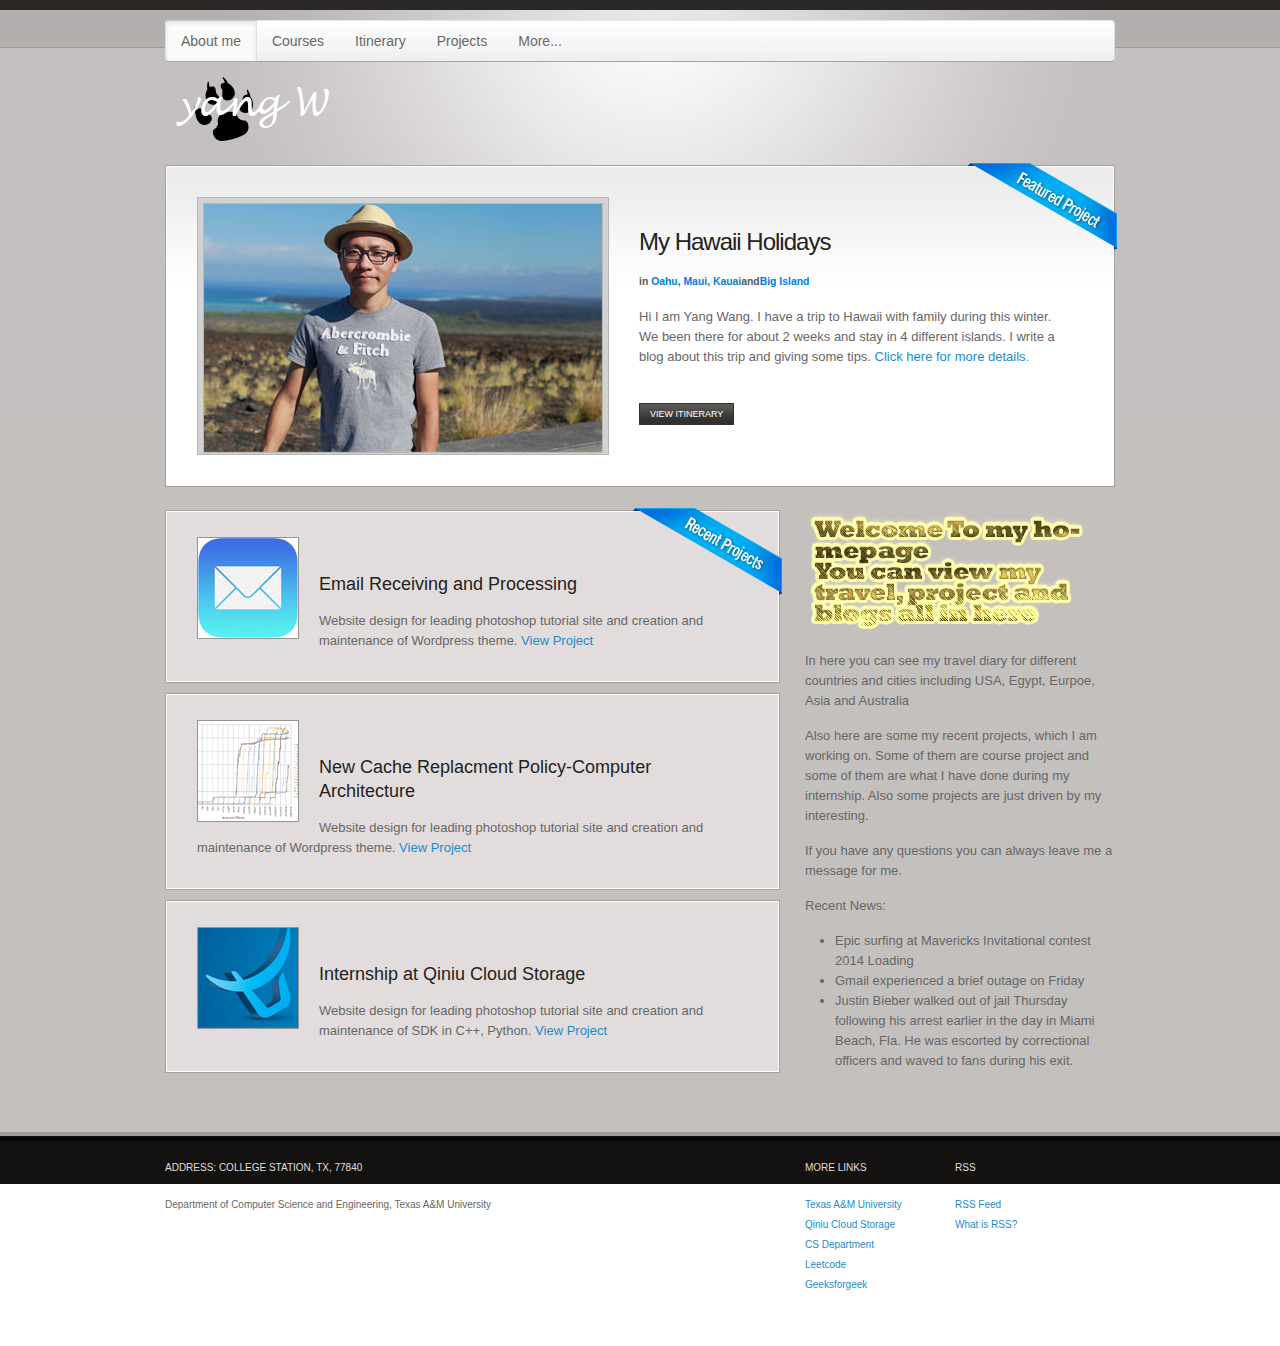
==== commit 8f54efd7: "add links" ====
--- a/index.html
+++ b/index.html
@@ -53,7 +53,7 @@
                                                 <li class="uk-nav-header">Fall 2014</li>
                                             
                                                 <li class="uk-nav-divider"></li>
-                                                <li><a href="#">Recent Trip(Hawaii)</a></li>
+                                                
                                             </ul>
                                         </div>
 
@@ -124,7 +124,7 @@
             	<div class="block_inside">
                 
                 	<div class="image_block">
-                    	<img src="images/fb.jpg" alt="Eden"/>
+                    	<img src="images/hawaii1.jpg" alt="Eden"/>
                     </div>
                     <div class="text_block">
                         <h2>My Hawaii Holidays</h2>
@@ -132,7 +132,7 @@
                         
                         <p>Hi I am Yang Wang. I have a trip to Hawaii with family during this winter. We been there for about 2 weeks and stay in 4 different islands. I write a blog about this trip and giving some tips.<a> Click here for more details.</a></p>
                         <br />
-                        <a href="" class="button">View Itinerary</a>
+                        <a href="http://blog.sina.com.cn/s/blog_791686cd0101brjb.html" class="button">View Itinerary</a>
                         
                 	</div>
                     
@@ -189,9 +189,11 @@
 
                            
                <li> <a href="https://twitter.com/darklordyoung" class="uk-icon-twitter">@darklordyoung</a></li>
+               <li> <a href="http://weibo.com/u/2031519437" class="uk-icon-weibo">@DarkLord_Yang[微博]</a></li>
                <li> <a href="https://www.facebook.com/yang.wang.1610" class="uk-icon-facebook-square">Facebook</a></li>
                <li> <a href="https://github.com/ywdarklord" class="uk-icon-github">Github</a></li>
                <li> <a href="http://www.linkedin.com/pub/yang-wang/80/a97/a3" class="uk-icon-linkedin-square">Linkedin</a></li>
+               <li> <a href="http://www.renren.com/246831538/profile" class="uk-icon-renren">Renren[人人]</a></li>
                                         <li class="uk-nav-divider"></li>
                                         <li><a href=""><i class="uk-icon-rss"></i> RSS</a></li>
                                     </ul>
@@ -214,7 +216,7 @@
                     	<div class="block_inside">
                             <img src="images/email.jpg" class="thumbnail" alt="AudioJungle" />
                             <h3>Email Receiving and Processing</h3>
-                            <p>Website design for leading photoshop tutorial site and creation and maintenance of Wordpress theme. <a href="#">View Project</a></p>
+                            <p>Website design for leading photoshop tutorial site and creation and maintenance of Wordpress theme. <a href="https://github.com/ywdarklord/AutoEmailRespond">View Project</a></p>
                         </div>                    
                     </div>
                     
@@ -230,7 +232,7 @@
                     	<div class="block_inside">
                             <img src="images/qiniu.jpg" class="thumbnail" alt="PSDTUTS"  />
                             <h3>Internship at Qiniu Cloud Storage</h3>
-                            <p>Website design for leading photoshop tutorial site and creation and maintenance of Wordpress theme. <a href="#">View Project</a></p>
+                            <p>Website design for leading photoshop tutorial site and creation and maintenance of SDK in C++, Python. <a href="https://github.com/qiniu/form-upload">View Project</a></p>
                         </div>                    
                     </div>
                 
@@ -243,9 +245,9 @@
                   <p>If you have any questions you can always leave me a message for me. </p>
                   <p>Recent News: 
                   <ul>
-                  <li>They met with Masahiro Tanaka for almost three hours at a private residence</li>
-                  <li>Rafael Nadal says he needs to quickly improve his misfiring serve</li>
-                  <li>The University of Oklahoma locked down its campus Wednesday</li>
+                  <li>Epic surfing at Mavericks Invitational contest 2014 Loading</li>
+                  <li>Gmail experienced a brief outage on Friday</li>
+                  <li>Justin Bieber walked out of jail Thursday following his arrest earlier in the day in Miami Beach, Fla. He was escorted by correctional officers and waved to fans during his exit.</li>
                   </ul>
                   
                   </p>
